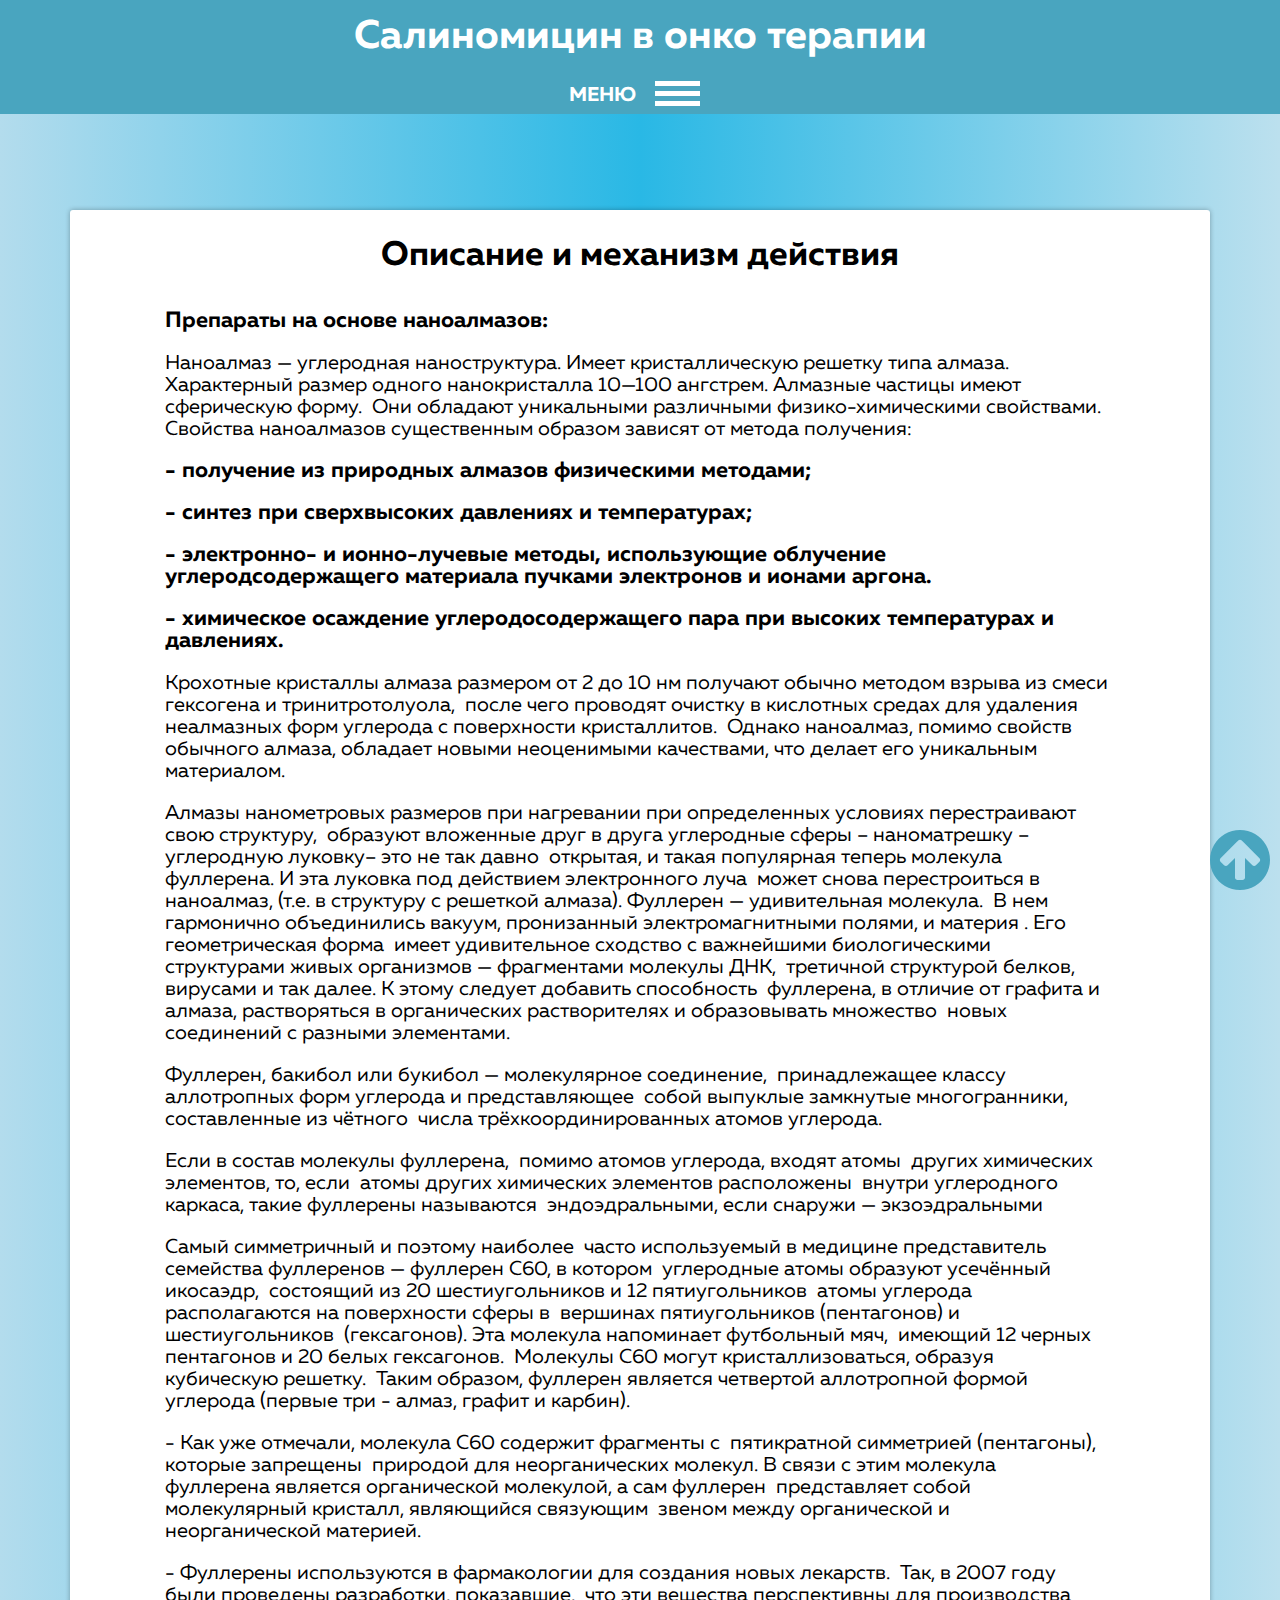
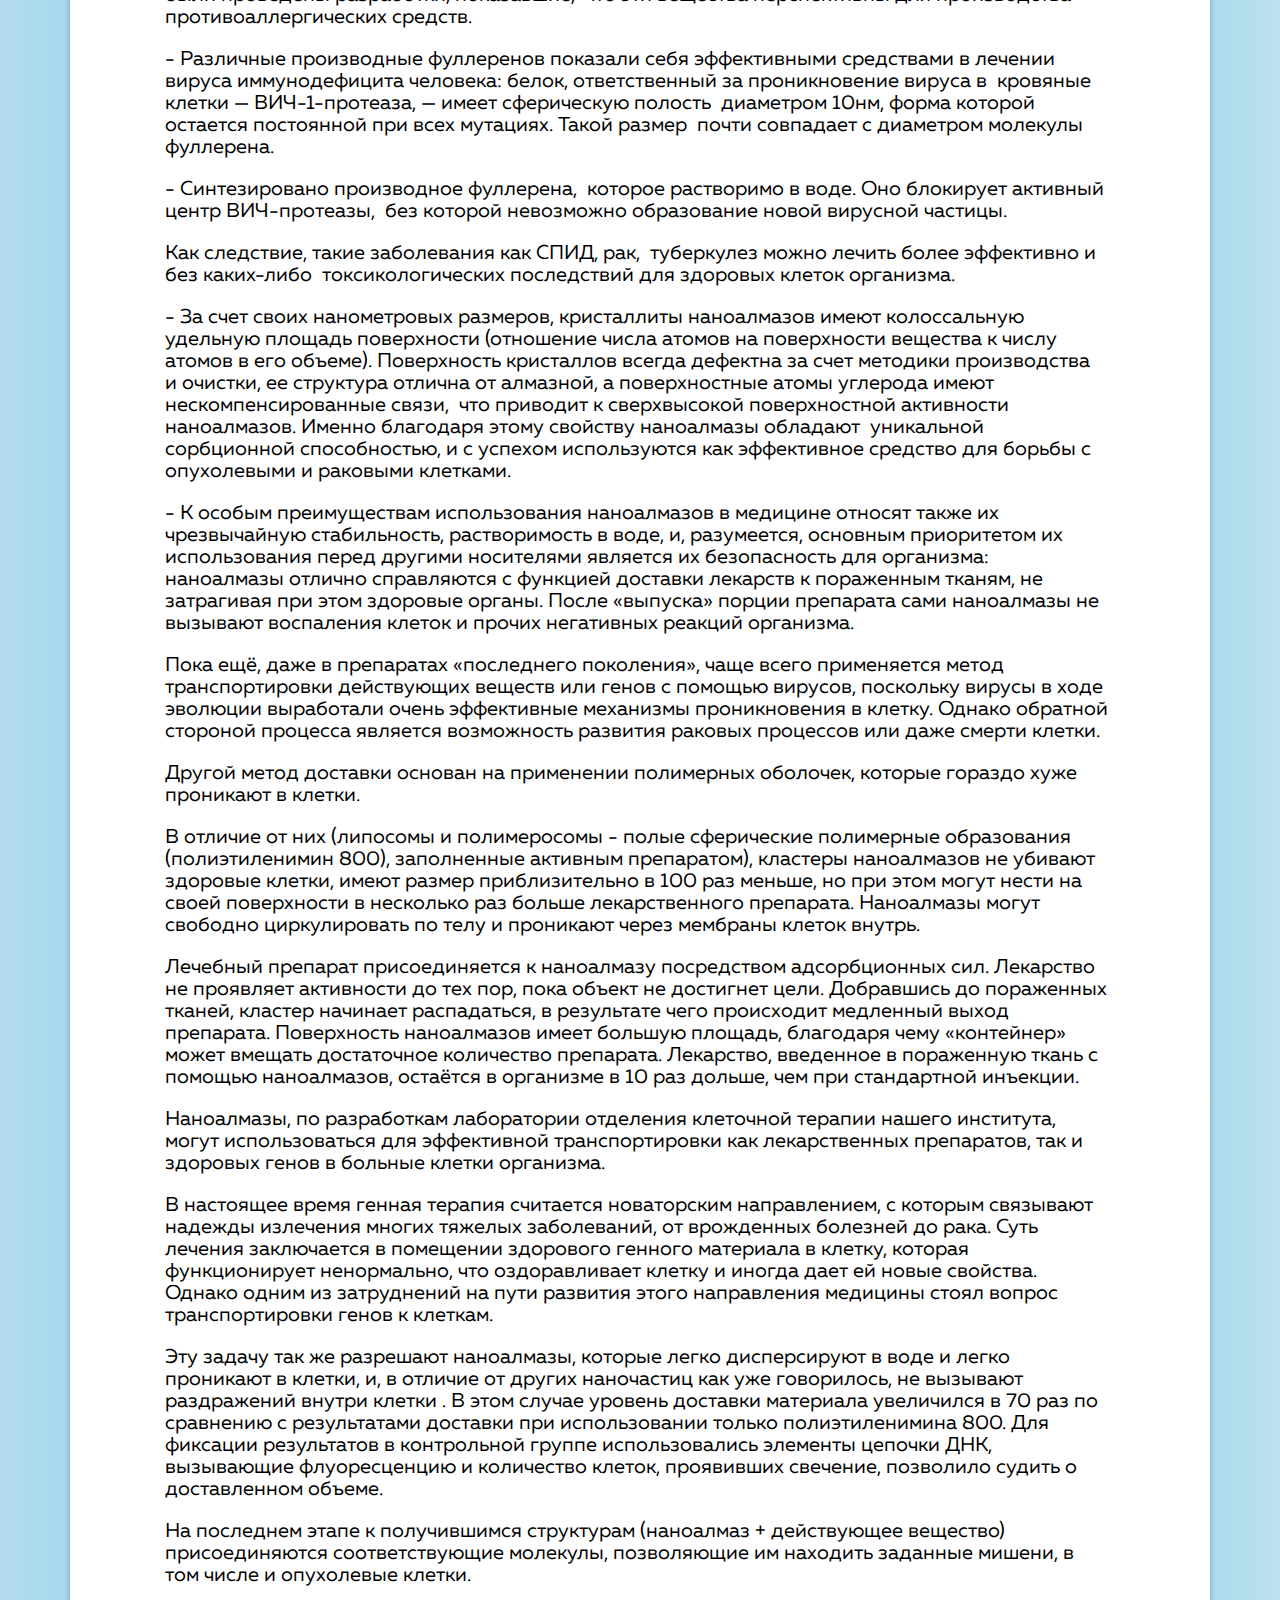
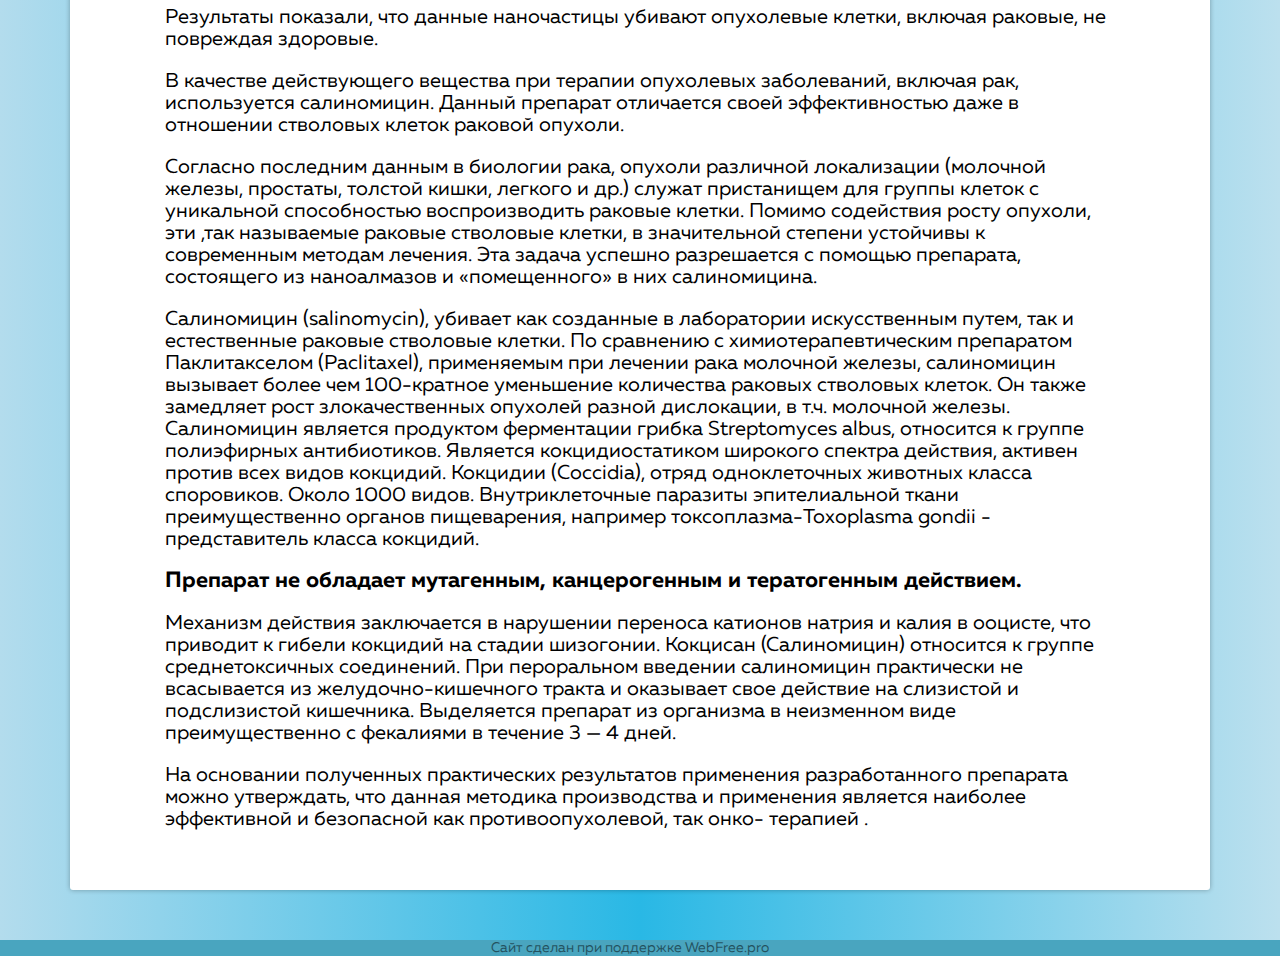
==== about.html @ 6c275791 "Add files via upload" ====
<!DOCTYPE html>
<html lang="ru">
<head>
    <meta charset="UTF-8">
    <meta name="viewport" content="width=device-width, initial-scale=1.0, maximum-scale=1.0, user-scalable=no" />
    <meta http-equiv="X-UA-Compatible" content="ie=edge">
    <meta name="format-detection" content="telephone=no">
    <title>Салиномицин</title>
    <link rel="shortcut icon" href="img/favicon/favicon.ico" type="image/x-icon">
    <meta property="og:title" content="ООО Автоматторг3 / Бумажные стаканы / Стаканы с логотипом / Уникальный дизайн" />
    <meta name="keywords" content="ООО Автоматторг, стаканчики, стаканы для кофе, стаканы для кофемашин, бумажные стаканы, стаканы с логотипом, евро вендинг, азия вендинг"/>
    <link rel="icon" href="img/favicon/favicon.ico" type="image/x-icon">
    <link rel="apple-touch-icon" sizes="57x57" href="img/favicon/apple-icon-57x57.png">
    <link rel="apple-touch-icon" sizes="60x60" href="img/favicon/apple-icon-60x60.png">
    <link rel="apple-touch-icon" sizes="72x72" href="img/favicon/apple-icon-72x72.png">
    <link rel="apple-touch-icon" sizes="76x76" href="img/favicon/apple-icon-76x76.png">
    <link rel="apple-touch-icon" sizes="114x114" href="img/favicon/apple-icon-114x114.png">
    <link rel="apple-touch-icon" sizes="120x120" href="img/favicon/apple-icon-120x120.png">
    <link rel="apple-touch-icon" sizes="144x144" href="img/favicon/apple-icon-144x144.png">
    <link rel="apple-touch-icon" sizes="152x152" href="img/favicon/apple-icon-152x152.png">
    <link rel="apple-touch-icon" sizes="180x180" href="img/favicon/apple-icon-180x180.png">
    <link rel="icon" type="image/png" sizes="192x192"  href="img/favicon/android-icon-192x192.png">
    <link rel="icon" type="image/png" sizes="32x32" href="img/favicon/favicon-32x32.png">
    <link rel="icon" type="image/png" sizes="96x96" href="img/favicon/favicon-96x96.png">
    <link rel="icon" type="image/png" sizes="16x16" href="img/favicon/favicon-16x16.png">
    <link rel="manifest" href="img/favicon/manifest.json">
    <meta name="msapplication-TileColor" content="#ffffff">
    <meta name="msapplication-TileImage" content="img/favicon/ms-icon-144x144.png">
    <meta name="theme-color" content="#ffffff">
    <link rel="stylesheet" href="css/libs.min.css">
    <link rel="stylesheet" href="css/main.css">
    
</head>
<body id="top">
    <a id="up" href="#top"><img src="img/up.svg" alt=""></a>
    <header class="header container-fluid">
        <div class="row logo">
            <h1>Салиномицин в онко терапии</h1>
            <div class="toggle">
                <p>Меню</p>
                    <div class="toggle-wrap">
                        <span class="burger"></span>
                        <span class="burger"></span>
                        <span class="burger"></span>
                    </div>
            </div>
            <nav class="nav">
                <ul>
                    <li><a href="index.html">О препарате</a></li>
                    <li><a href="about.html">Описание и механизм действия</a></li>
                    <li><a href="post.html">Статьи о препарате 1</a></li>
                    <li><a href="post2.html">Статьи о препарате 2</a></li>
                    <li><a href="recovery.html">Восстановление</a></li>
                    <li><a href="contact.html">Контакты</a></li>
                </ul>
            </nav>
        </div>
        <div class="container">
            <div class="row">

            </div>
        </div>
    </header>



    <main class="main container">
        <div class="row">
            <h2>Описание и механизм действия</h2>
            <strong>
                Препараты на основе наноалмазов:
            </strong>
            <p>
                    Наноалмаз — углеродная наноструктура. Имеет кристаллическую решетку типа алмаза. 
                    Характерный размер одного нанокристалла 10—100 ангстрем. Алмазные частицы имеют сферическую форму. 
                    Они обладают уникальными различными физико-химическими свойствами. 
                    Свойства наноалмазов существенным образом зависят от метода получения:
            </p>
            <strong>
                - получение из природных алмазов физическими методами;
            </strong>
            <strong>
                - синтез при сверхвысоких давлениях и температурах;
            </strong>
            <strong>
                - электронно- и ионно-лучевые методы, использующие облучение углеродсодержащего материала пучками электронов и ионами аргона.
            </strong>
            <strong>
                - химическое осаждение углеродосодержащего пара при высоких температурах и давлениях.
            </strong>
            <p>
                Крохотные кристаллы алмаза размером от 2 до 10 нм получают обычно методом взрыва из смеси гексогена и тринитротолуола,
                 после чего проводят очистку в кислотных средах для удаления неалмазных форм углерода с поверхности кристаллитов. 
                Однако наноалмаз, помимо свойств обычного алмаза, обладает новыми неоценимыми качествами, что делает его уникальным материалом.
            </p>
            <p>
                    Алмазы нанометровых размеров при нагревании при определенных условиях перестраивают свою структуру, 
                    образуют вложенные друг в друга углеродные сферы – наноматрешку – углеродную луковку– это не так давно
                     открытая, и такая популярная теперь молекула фуллерена. И эта луковка под действием электронного луча 
                    может снова перестроиться в наноалмаз, (т.е. в структуру с решеткой алмаза). Фуллерен — удивительная молекула. 
                    В нем гармонично объединились вакуум, пронизанный электромагнитными полями, и материя . Его геометрическая форма
                     имеет удивительное сходство с важнейшими биологическими структурами живых организмов — фрагментами молекулы ДНК,
                     третичной структурой белков, вирусами и так далее. К этому следует добавить способность 
                    фуллерена, в отличие от графита и алмаза, растворяться в органических растворителях и образовывать множество 
                    новых соединений с разными элементами.
            </p>
            <p>
                    Фуллерен, бакибол или букибол — молекулярное соединение, 
                    принадлежащее классу аллотропных форм углерода и представляющее
                     собой выпуклые замкнутые многогранники, составленные из чётного
                     числа трёхкоординированных атомов углерода.
            </p>
            <p>
                    Если в состав молекулы фуллерена, 
                    помимо атомов углерода, входят атомы 
                    других химических элементов, то, если 
                    атомы других химических элементов расположены 
                    внутри углеродного каркаса, такие фуллерены называются 
                    эндоэдральными, если снаружи — экзоэдральными
            </p>
            <p>
                    Самый симметричный и поэтому наиболее 
                    часто используемый в медицине представитель
                     семейства фуллеренов — фуллерен C60, в котором
                     углеродные атомы образуют усечённый икосаэдр, 
                    состоящий из 20 шестиугольников и 12 пятиугольников
                     атомы углерода располагаются на поверхности сферы в
                     вершинах пятиугольников (пентагонов) и шестиугольников
                     (гексагонов). Эта молекула напоминает футбольный мяч, 
                    имеющий 12 черных пентагонов и 20 белых гексагонов. 
                    Молекулы С60 могут кристаллизоваться, образуя кубическую решетку.
                     Таким образом, фуллерен является четвертой аллотропной формой 
                    углерода (первые три - алмаз, графит и карбин).
            </p>
            <p>
                - Как уже отмечали, молекула С60 содержит фрагменты с 
                пятикратной симметрией (пентагоны), которые запрещены 
                природой для неорганических молекул. В связи с этим молекула
                 фуллерена является органической молекулой, а сам фуллерен 
                представляет собой молекулярный кристалл, являющийся связующим
                 звеном между органической и неорганической материей.
            </p>
            <p>
                - Фуллерены используются в фармакологии для создания новых лекарств. 
                Так, в 2007 году были проведены разработки, показавшие, 
                что эти вещества перспективны для производства противоаллергических средств.
            </p>
            <p>
                - Различные производные фуллеренов показали себя эффективными средствами в лечении
                 вируса иммунодефицита человека: белок, ответственный за проникновение вируса в 
                кровяные клетки — ВИЧ-1-протеаза, — имеет сферическую полость 
                диаметром 10нм, форма которой остается постоянной при всех мутациях. Такой размер
                 почти совпадает с диаметром молекулы фуллерена.
            </p>
            <p>
                - Синтезировано производное фуллерена, 
                которое растворимо в воде. Оно блокирует активный центр ВИЧ-протеазы, 
                без которой невозможно образование новой вирусной частицы.
            </p>
            <p>
                Как следствие, такие заболевания как СПИД, рак, 
                туберкулез можно лечить более эффективно и без каких-либо 
                токсикологических последствий для здоровых клеток организма.
            </p>
            <p>
                - За счет своих нанометровых размеров, кристаллиты наноалмазов имеют колоссальную 
                удельную площадь поверхности (отношение числа атомов на поверхности вещества к числу
                 атомов в его объеме). Поверхность кристаллов всегда дефектна за счет методики производства
                 и очистки, ее структура отлична от алмазной, а поверхностные атомы углерода имеют нескомпенсированные связи,
                 что приводит к сверхвысокой поверхностной активности наноалмазов. Именно благодаря этому свойству наноалмазы обладают 
                уникальной сорбционной способностью, и с успехом используются как эффективное средство для борьбы с опухолевыми и раковыми клетками.
            </p>
            <p>
                    - К особым преимуществам использования наноалмазов в медицине относят также их чрезвычайную стабильность, растворимость в воде, и, разумеется, основным приоритетом их использования перед другими носителями является их безопасность для организма: наноалмазы отлично справляются с функцией доставки лекарств к пораженным тканям, не затрагивая при этом здоровые органы. После «выпуска» порции препарата сами наноалмазы не вызывают воспаления клеток и прочих негативных реакций организма.
            </p>
            <p>
                    Пока ещё, даже в препаратах «последнего поколения», чаще всего применяется метод транспортировки действующих веществ или генов с помощью вирусов, поскольку вирусы в ходе эволюции выработали очень эффективные механизмы проникновения в клетку. Однако обратной стороной процесса является возможность развития раковых процессов или даже смерти клетки.
            </p>
            <p>
                    Другой метод доставки основан на применении полимерных оболочек, которые гораздо хуже проникают в клетки.
            </p>
            <p>
                    В отличие от них (липосомы и полимеросомы - полые сферические полимерные образования (полиэтиленимин 800), заполненные активным препаратом), кластеры наноалмазов не убивают здоровые клетки, имеют размер приблизительно в 100 раз меньше, но при этом могут нести на своей поверхности в несколько раз больше лекарственного препарата. Наноалмазы могут свободно циркулировать по телу и проникают через мембраны клеток внутрь.
            </p>
            <p>
                    Лечебный препарат присоединяется к наноалмазу посредством адсорбционных сил. Лекарство не проявляет активности до тех пор, пока объект не достигнет цели. Добравшись до пораженных тканей, кластер начинает распадаться, в результате чего происходит медленный выход препарата. Поверхность наноалмазов имеет большую площадь, благодаря чему «контейнер» может вмещать достаточное количество препарата. Лекарство, введенное в пораженную ткань с помощью наноалмазов, остаётся в организме в 10 раз дольше, чем при стандартной инъекции.
            </p>
            <p>
                    Наноалмазы, по разработкам лаборатории отделения клеточной терапии нашего института, могут использоваться для эффективной транспортировки как лекарственных препаратов, так и здоровых генов в больные клетки организма.
            </p>
            <p>
                    В настоящее время генная терапия считается новаторским направлением, с которым связывают надежды излечения многих тяжелых заболеваний, от врожденных болезней до рака. Суть лечения заключается в помещении здорового генного материала в клетку, которая функционирует ненормально, что оздоравливает клетку и иногда дает ей новые свойства. Однако одним из затруднений на пути развития этого направления медицины стоял вопрос транспортировки генов к клеткам.
            </p>
            <p>
                    Эту задачу так же разрешают наноалмазы, которые легко дисперсируют в воде и легко проникают в клетки, и, в отличие от других наночастиц как уже говорилось, не вызывают раздражений внутри клетки . В этом случае уровень доставки материала увеличился в 70 раз по сравнению с результатами доставки при использовании только полиэтиленимина 800. Для фиксации результатов в контрольной группе использовались элементы цепочки ДНК, вызывающие флуоресценцию и количество клеток, проявивших свечение, позволило судить о доставленном объеме.
            </p>
            <p>
                    На последнем этапе к получившимся структурам (наноалмаз + действующее вещество) присоединяются соответствующие молекулы, позволяющие им находить заданные мишени, в том числе и опухолевые клетки.
            </p>
            <p>
                    Результаты показали, что данные наночастицы убивают опухолевые клетки, включая раковые, не повреждая здоровые.
            </p>
            <p>
                    В качестве действующего вещества при терапии опухолевых заболеваний, включая рак, используется салиномицин. Данный препарат отличается своей эффективностью даже в отношении стволовых клеток раковой опухоли.
            </p>
            <p>
                    Согласно последним данным в биологии рака, опухоли различной локализации (молочной железы, простаты, толстой кишки, легкого и др.) служат пристанищем для группы клеток с уникальной способностью воспроизводить раковые клетки. Помимо содействия росту опухоли, эти ,так называемые раковые стволовые клетки, в значительной степени устойчивы к современным методам лечения. Эта задача успешно разрешается с помощью препарата, состоящего из наноалмазов и «помещенного» в них салиномицина.
            </p>
            <p>
                    Салиномицин (salinomycin), убивает как созданные в лаборатории искусственным путем, так и естественные раковые стволовые клетки. По сравнению с химиотерапевтическим препаратом Паклитакселом (Paclitaxel), применяемым при лечении рака молочной железы, салиномицин вызывает более чем 100-кратное уменьшение количества раковых стволовых клеток. Он также замедляет рост злокачественных опухолей разной дислокации, в т.ч. молочной железы. Салиномицин является продуктом ферментации грибка Streptomyces albus, относится к группе полиэфирных антибиотиков. Является кокцидиостатиком широкого спектра действия, активен против всех видов кокцидий. Кокцидии (Coccidia), отряд одноклеточных животных класса споровиков. Около 1000 видов. Внутриклеточные паразиты эпителиальной ткани преимущественно органов пищеварения, например токсоплазма-Toxoplasma gondii - представитель класса кокцидий.
            </p>
            <strong>
                    Препарат не обладает мутагенным, канцерогенным и тератогенным действием.
            </strong>
            <p>
                    Механизм действия заключается в нарушении переноса катионов натрия и калия в ооцисте, что приводит к гибели кокцидий на стадии шизогонии. Кокцисан (Салиномицин) относится к группе среднетоксичных соединений. При пероральном введении салиномицин практически не всасывается из желудочно-кишечного тракта и оказывает свое действие на слизистой и подслизистой кишечника. Выделяется препарат из организма в неизменном виде преимущественно с фекалиями в течение 3 — 4 дней.
            </p>
            <p>
                    На основании полученных практических результатов применения разработанного препарата можно утверждать, что данная методика производства и применения является наиболее эффективной и безопасной как противоопухолевой, так онко- терапией .
            </p>
        </div>
    </main>
    <footer><a href="http://webfree.pro">Сайт сделан при поддержке WebFree.pro</a></footer>
    <script src="js/libs.min.js"></script>
    <script src="js/common.js"></script>
   
</body>
</html>
---- css/libs.min.css ----
/*!
 * Bootstrap Grid v4.3.1 (https://getbootstrap.com/)
 * Copyright 2011-2019 The Bootstrap Authors
 * Copyright 2011-2019 Twitter, Inc.
 * Licensed under MIT (https://github.com/twbs/bootstrap/blob/master/LICENSE)
 */html{box-sizing:border-box;-ms-overflow-style:scrollbar}*,:after,:before{box-sizing:inherit}.container{width:100%;padding-right:15px;padding-left:15px;margin-right:auto;margin-left:auto}@media (min-width:576px){.container{max-width:540px}}@media (min-width:768px){.container{max-width:720px}}@media (min-width:992px){.container{max-width:960px}}@media (min-width:1200px){.container{max-width:1140px}}.container-fluid{width:100%;padding-right:15px;padding-left:15px;margin-right:auto;margin-left:auto}.row{display:-ms-flexbox;display:flex;-ms-flex-wrap:wrap;flex-wrap:wrap;margin-right:-15px;margin-left:-15px}.no-gutters{margin-right:0;margin-left:0}.no-gutters>.col,.no-gutters>[class*=col-]{padding-right:0;padding-left:0}.col,.col-1,.col-2,.col-3,.col-4,.col-5,.col-6,.col-7,.col-8,.col-9,.col-10,.col-11,.col-12,.col-auto,.col-lg,.col-lg-1,.col-lg-2,.col-lg-3,.col-lg-4,.col-lg-5,.col-lg-6,.col-lg-7,.col-lg-8,.col-lg-9,.col-lg-10,.col-lg-11,.col-lg-12,.col-lg-auto,.col-md,.col-md-1,.col-md-2,.col-md-3,.col-md-4,.col-md-5,.col-md-6,.col-md-7,.col-md-8,.col-md-9,.col-md-10,.col-md-11,.col-md-12,.col-md-auto,.col-sm,.col-sm-1,.col-sm-2,.col-sm-3,.col-sm-4,.col-sm-5,.col-sm-6,.col-sm-7,.col-sm-8,.col-sm-9,.col-sm-10,.col-sm-11,.col-sm-12,.col-sm-auto,.col-xl,.col-xl-1,.col-xl-2,.col-xl-3,.col-xl-4,.col-xl-5,.col-xl-6,.col-xl-7,.col-xl-8,.col-xl-9,.col-xl-10,.col-xl-11,.col-xl-12,.col-xl-auto{position:relative;width:100%;padding-right:15px;padding-left:15px}.col{-ms-flex-preferred-size:0;flex-basis:0;-ms-flex-positive:1;flex-grow:1;max-width:100%}.col-auto{-ms-flex:0 0 auto;flex:0 0 auto;width:auto;max-width:100%}.col-1{-ms-flex:0 0 8.333333%;flex:0 0 8.333333%;max-width:8.333333%}.col-2{-ms-flex:0 0 16.666667%;flex:0 0 16.666667%;max-width:16.666667%}.col-3{-ms-flex:0 0 25%;flex:0 0 25%;max-width:25%}.col-4{-ms-flex:0 0 33.333333%;flex:0 0 33.333333%;max-width:33.333333%}.col-5{-ms-flex:0 0 41.666667%;flex:0 0 41.666667%;max-width:41.666667%}.col-6{-ms-flex:0 0 50%;flex:0 0 50%;max-width:50%}.col-7{-ms-flex:0 0 58.333333%;flex:0 0 58.333333%;max-width:58.333333%}.col-8{-ms-flex:0 0 66.666667%;flex:0 0 66.666667%;max-width:66.666667%}.col-9{-ms-flex:0 0 75%;flex:0 0 75%;max-width:75%}.col-10{-ms-flex:0 0 83.333333%;flex:0 0 83.333333%;max-width:83.333333%}.col-11{-ms-flex:0 0 91.666667%;flex:0 0 91.666667%;max-width:91.666667%}.col-12{-ms-flex:0 0 100%;flex:0 0 100%;max-width:100%}.order-first{-ms-flex-order:-1;order:-1}.order-last{-ms-flex-order:13;order:13}.order-0{-ms-flex-order:0;order:0}.order-1{-ms-flex-order:1;order:1}.order-2{-ms-flex-order:2;order:2}.order-3{-ms-flex-order:3;order:3}.order-4{-ms-flex-order:4;order:4}.order-5{-ms-flex-order:5;order:5}.order-6{-ms-flex-order:6;order:6}.order-7{-ms-flex-order:7;order:7}.order-8{-ms-flex-order:8;order:8}.order-9{-ms-flex-order:9;order:9}.order-10{-ms-flex-order:10;order:10}.order-11{-ms-flex-order:11;order:11}.order-12{-ms-flex-order:12;order:12}.offset-1{margin-left:8.333333%}.offset-2{margin-left:16.666667%}.offset-3{margin-left:25%}.offset-4{margin-left:33.333333%}.offset-5{margin-left:41.666667%}.offset-6{margin-left:50%}.offset-7{margin-left:58.333333%}.offset-8{margin-left:66.666667%}.offset-9{margin-left:75%}.offset-10{margin-left:83.333333%}.offset-11{margin-left:91.666667%}@media (min-width:576px){.col-sm{-ms-flex-preferred-size:0;flex-basis:0;-ms-flex-positive:1;flex-grow:1;max-width:100%}.col-sm-auto{-ms-flex:0 0 auto;flex:0 0 auto;width:auto;max-width:100%}.col-sm-1{-ms-flex:0 0 8.333333%;flex:0 0 8.333333%;max-width:8.333333%}.col-sm-2{-ms-flex:0 0 16.666667%;flex:0 0 16.666667%;max-width:16.666667%}.col-sm-3{-ms-flex:0 0 25%;flex:0 0 25%;max-width:25%}.col-sm-4{-ms-flex:0 0 33.333333%;flex:0 0 33.333333%;max-width:33.333333%}.col-sm-5{-ms-flex:0 0 41.666667%;flex:0 0 41.666667%;max-width:41.666667%}.col-sm-6{-ms-flex:0 0 50%;flex:0 0 50%;max-width:50%}.col-sm-7{-ms-flex:0 0 58.333333%;flex:0 0 58.333333%;max-width:58.333333%}.col-sm-8{-ms-flex:0 0 66.666667%;flex:0 0 66.666667%;max-width:66.666667%}.col-sm-9{-ms-flex:0 0 75%;flex:0 0 75%;max-width:75%}.col-sm-10{-ms-flex:0 0 83.333333%;flex:0 0 83.333333%;max-width:83.333333%}.col-sm-11{-ms-flex:0 0 91.666667%;flex:0 0 91.666667%;max-width:91.666667%}.col-sm-12{-ms-flex:0 0 100%;flex:0 0 100%;max-width:100%}.order-sm-first{-ms-flex-order:-1;order:-1}.order-sm-last{-ms-flex-order:13;order:13}.order-sm-0{-ms-flex-order:0;order:0}.order-sm-1{-ms-flex-order:1;order:1}.order-sm-2{-ms-flex-order:2;order:2}.order-sm-3{-ms-flex-order:3;order:3}.order-sm-4{-ms-flex-order:4;order:4}.order-sm-5{-ms-flex-order:5;order:5}.order-sm-6{-ms-flex-order:6;order:6}.order-sm-7{-ms-flex-order:7;order:7}.order-sm-8{-ms-flex-order:8;order:8}.order-sm-9{-ms-flex-order:9;order:9}.order-sm-10{-ms-flex-order:10;order:10}.order-sm-11{-ms-flex-order:11;order:11}.order-sm-12{-ms-flex-order:12;order:12}.offset-sm-0{margin-left:0}.offset-sm-1{margin-left:8.333333%}.offset-sm-2{margin-left:16.666667%}.offset-sm-3{margin-left:25%}.offset-sm-4{margin-left:33.333333%}.offset-sm-5{margin-left:41.666667%}.offset-sm-6{margin-left:50%}.offset-sm-7{margin-left:58.333333%}.offset-sm-8{margin-left:66.666667%}.offset-sm-9{margin-left:75%}.offset-sm-10{margin-left:83.333333%}.offset-sm-11{margin-left:91.666667%}}@media (min-width:768px){.col-md{-ms-flex-preferred-size:0;flex-basis:0;-ms-flex-positive:1;flex-grow:1;max-width:100%}.col-md-auto{-ms-flex:0 0 auto;flex:0 0 auto;width:auto;max-width:100%}.col-md-1{-ms-flex:0 0 8.333333%;flex:0 0 8.333333%;max-width:8.333333%}.col-md-2{-ms-flex:0 0 16.666667%;flex:0 0 16.666667%;max-width:16.666667%}.col-md-3{-ms-flex:0 0 25%;flex:0 0 25%;max-width:25%}.col-md-4{-ms-flex:0 0 33.333333%;flex:0 0 33.333333%;max-width:33.333333%}.col-md-5{-ms-flex:0 0 41.666667%;flex:0 0 41.666667%;max-width:41.666667%}.col-md-6{-ms-flex:0 0 50%;flex:0 0 50%;max-width:50%}.col-md-7{-ms-flex:0 0 58.333333%;flex:0 0 58.333333%;max-width:58.333333%}.col-md-8{-ms-flex:0 0 66.666667%;flex:0 0 66.666667%;max-width:66.666667%}.col-md-9{-ms-flex:0 0 75%;flex:0 0 75%;max-width:75%}.col-md-10{-ms-flex:0 0 83.333333%;flex:0 0 83.333333%;max-width:83.333333%}.col-md-11{-ms-flex:0 0 91.666667%;flex:0 0 91.666667%;max-width:91.666667%}.col-md-12{-ms-flex:0 0 100%;flex:0 0 100%;max-width:100%}.order-md-first{-ms-flex-order:-1;order:-1}.order-md-last{-ms-flex-order:13;order:13}.order-md-0{-ms-flex-order:0;order:0}.order-md-1{-ms-flex-order:1;order:1}.order-md-2{-ms-flex-order:2;order:2}.order-md-3{-ms-flex-order:3;order:3}.order-md-4{-ms-flex-order:4;order:4}.order-md-5{-ms-flex-order:5;order:5}.order-md-6{-ms-flex-order:6;order:6}.order-md-7{-ms-flex-order:7;order:7}.order-md-8{-ms-flex-order:8;order:8}.order-md-9{-ms-flex-order:9;order:9}.order-md-10{-ms-flex-order:10;order:10}.order-md-11{-ms-flex-order:11;order:11}.order-md-12{-ms-flex-order:12;order:12}.offset-md-0{margin-left:0}.offset-md-1{margin-left:8.333333%}.offset-md-2{margin-left:16.666667%}.offset-md-3{margin-left:25%}.offset-md-4{margin-left:33.333333%}.offset-md-5{margin-left:41.666667%}.offset-md-6{margin-left:50%}.offset-md-7{margin-left:58.333333%}.offset-md-8{margin-left:66.666667%}.offset-md-9{margin-left:75%}.offset-md-10{margin-left:83.333333%}.offset-md-11{margin-left:91.666667%}}@media (min-width:992px){.col-lg{-ms-flex-preferred-size:0;flex-basis:0;-ms-flex-positive:1;flex-grow:1;max-width:100%}.col-lg-auto{-ms-flex:0 0 auto;flex:0 0 auto;width:auto;max-width:100%}.col-lg-1{-ms-flex:0 0 8.333333%;flex:0 0 8.333333%;max-width:8.333333%}.col-lg-2{-ms-flex:0 0 16.666667%;flex:0 0 16.666667%;max-width:16.666667%}.col-lg-3{-ms-flex:0 0 25%;flex:0 0 25%;max-width:25%}.col-lg-4{-ms-flex:0 0 33.333333%;flex:0 0 33.333333%;max-width:33.333333%}.col-lg-5{-ms-flex:0 0 41.666667%;flex:0 0 41.666667%;max-width:41.666667%}.col-lg-6{-ms-flex:0 0 50%;flex:0 0 50%;max-width:50%}.col-lg-7{-ms-flex:0 0 58.333333%;flex:0 0 58.333333%;max-width:58.333333%}.col-lg-8{-ms-flex:0 0 66.666667%;flex:0 0 66.666667%;max-width:66.666667%}.col-lg-9{-ms-flex:0 0 75%;flex:0 0 75%;max-width:75%}.col-lg-10{-ms-flex:0 0 83.333333%;flex:0 0 83.333333%;max-width:83.333333%}.col-lg-11{-ms-flex:0 0 91.666667%;flex:0 0 91.666667%;max-width:91.666667%}.col-lg-12{-ms-flex:0 0 100%;flex:0 0 100%;max-width:100%}.order-lg-first{-ms-flex-order:-1;order:-1}.order-lg-last{-ms-flex-order:13;order:13}.order-lg-0{-ms-flex-order:0;order:0}.order-lg-1{-ms-flex-order:1;order:1}.order-lg-2{-ms-flex-order:2;order:2}.order-lg-3{-ms-flex-order:3;order:3}.order-lg-4{-ms-flex-order:4;order:4}.order-lg-5{-ms-flex-order:5;order:5}.order-lg-6{-ms-flex-order:6;order:6}.order-lg-7{-ms-flex-order:7;order:7}.order-lg-8{-ms-flex-order:8;order:8}.order-lg-9{-ms-flex-order:9;order:9}.order-lg-10{-ms-flex-order:10;order:10}.order-lg-11{-ms-flex-order:11;order:11}.order-lg-12{-ms-flex-order:12;order:12}.offset-lg-0{margin-left:0}.offset-lg-1{margin-left:8.333333%}.offset-lg-2{margin-left:16.666667%}.offset-lg-3{margin-left:25%}.offset-lg-4{margin-left:33.333333%}.offset-lg-5{margin-left:41.666667%}.offset-lg-6{margin-left:50%}.offset-lg-7{margin-left:58.333333%}.offset-lg-8{margin-left:66.666667%}.offset-lg-9{margin-left:75%}.offset-lg-10{margin-left:83.333333%}.offset-lg-11{margin-left:91.666667%}}@media (min-width:1200px){.col-xl{-ms-flex-preferred-size:0;flex-basis:0;-ms-flex-positive:1;flex-grow:1;max-width:100%}.col-xl-auto{-ms-flex:0 0 auto;flex:0 0 auto;width:auto;max-width:100%}.col-xl-1{-ms-flex:0 0 8.333333%;flex:0 0 8.333333%;max-width:8.333333%}.col-xl-2{-ms-flex:0 0 16.666667%;flex:0 0 16.666667%;max-width:16.666667%}.col-xl-3{-ms-flex:0 0 25%;flex:0 0 25%;max-width:25%}.col-xl-4{-ms-flex:0 0 33.333333%;flex:0 0 33.333333%;max-width:33.333333%}.col-xl-5{-ms-flex:0 0 41.666667%;flex:0 0 41.666667%;max-width:41.666667%}.col-xl-6{-ms-flex:0 0 50%;flex:0 0 50%;max-width:50%}.col-xl-7{-ms-flex:0 0 58.333333%;flex:0 0 58.333333%;max-width:58.333333%}.col-xl-8{-ms-flex:0 0 66.666667%;flex:0 0 66.666667%;max-width:66.666667%}.col-xl-9{-ms-flex:0 0 75%;flex:0 0 75%;max-width:75%}.col-xl-10{-ms-flex:0 0 83.333333%;flex:0 0 83.333333%;max-width:83.333333%}.col-xl-11{-ms-flex:0 0 91.666667%;flex:0 0 91.666667%;max-width:91.666667%}.col-xl-12{-ms-flex:0 0 100%;flex:0 0 100%;max-width:100%}.order-xl-first{-ms-flex-order:-1;order:-1}.order-xl-last{-ms-flex-order:13;order:13}.order-xl-0{-ms-flex-order:0;order:0}.order-xl-1{-ms-flex-order:1;order:1}.order-xl-2{-ms-flex-order:2;order:2}.order-xl-3{-ms-flex-order:3;order:3}.order-xl-4{-ms-flex-order:4;order:4}.order-xl-5{-ms-flex-order:5;order:5}.order-xl-6{-ms-flex-order:6;order:6}.order-xl-7{-ms-flex-order:7;order:7}.order-xl-8{-ms-flex-order:8;order:8}.order-xl-9{-ms-flex-order:9;order:9}.order-xl-10{-ms-flex-order:10;order:10}.order-xl-11{-ms-flex-order:11;order:11}.order-xl-12{-ms-flex-order:12;order:12}.offset-xl-0{margin-left:0}.offset-xl-1{margin-left:8.333333%}.offset-xl-2{margin-left:16.666667%}.offset-xl-3{margin-left:25%}.offset-xl-4{margin-left:33.333333%}.offset-xl-5{margin-left:41.666667%}.offset-xl-6{margin-left:50%}.offset-xl-7{margin-left:58.333333%}.offset-xl-8{margin-left:66.666667%}.offset-xl-9{margin-left:75%}.offset-xl-10{margin-left:83.333333%}.offset-xl-11{margin-left:91.666667%}}.d-none{display:none!important}.d-inline{display:inline!important}.d-inline-block{display:inline-block!important}.d-block{display:block!important}.d-table{display:table!important}.d-table-row{display:table-row!important}.d-table-cell{display:table-cell!important}.d-flex{display:-ms-flexbox!important;display:flex!important}.d-inline-flex{display:-ms-inline-flexbox!important;display:inline-flex!important}@media (min-width:576px){.d-sm-none{display:none!important}.d-sm-inline{display:inline!important}.d-sm-inline-block{display:inline-block!important}.d-sm-block{display:block!important}.d-sm-table{display:table!important}.d-sm-table-row{display:table-row!important}.d-sm-table-cell{display:table-cell!important}.d-sm-flex{display:-ms-flexbox!important;display:flex!important}.d-sm-inline-flex{display:-ms-inline-flexbox!important;display:inline-flex!important}}@media (min-width:768px){.d-md-none{display:none!important}.d-md-inline{display:inline!important}.d-md-inline-block{display:inline-block!important}.d-md-block{display:block!important}.d-md-table{display:table!important}.d-md-table-row{display:table-row!important}.d-md-table-cell{display:table-cell!important}.d-md-flex{display:-ms-flexbox!important;display:flex!important}.d-md-inline-flex{display:-ms-inline-flexbox!important;display:inline-flex!important}}@media (min-width:992px){.d-lg-none{display:none!important}.d-lg-inline{display:inline!important}.d-lg-inline-block{display:inline-block!important}.d-lg-block{display:block!important}.d-lg-table{display:table!important}.d-lg-table-row{display:table-row!important}.d-lg-table-cell{display:table-cell!important}.d-lg-flex{display:-ms-flexbox!important;display:flex!important}.d-lg-inline-flex{display:-ms-inline-flexbox!important;display:inline-flex!important}}@media (min-width:1200px){.d-xl-none{display:none!important}.d-xl-inline{display:inline!important}.d-xl-inline-block{display:inline-block!important}.d-xl-block{display:block!important}.d-xl-table{display:table!important}.d-xl-table-row{display:table-row!important}.d-xl-table-cell{display:table-cell!important}.d-xl-flex{display:-ms-flexbox!important;display:flex!important}.d-xl-inline-flex{display:-ms-inline-flexbox!important;display:inline-flex!important}}@media print{.d-print-none{display:none!important}.d-print-inline{display:inline!important}.d-print-inline-block{display:inline-block!important}.d-print-block{display:block!important}.d-print-table{display:table!important}.d-print-table-row{display:table-row!important}.d-print-table-cell{display:table-cell!important}.d-print-flex{display:-ms-flexbox!important;display:flex!important}.d-print-inline-flex{display:-ms-inline-flexbox!important;display:inline-flex!important}}.flex-row{-ms-flex-direction:row!important;flex-direction:row!important}.flex-column{-ms-flex-direction:column!important;flex-direction:column!important}.flex-row-reverse{-ms-flex-direction:row-reverse!important;flex-direction:row-reverse!important}.flex-column-reverse{-ms-flex-direction:column-reverse!important;flex-direction:column-reverse!important}.flex-wrap{-ms-flex-wrap:wrap!important;flex-wrap:wrap!important}.flex-nowrap{-ms-flex-wrap:nowrap!important;flex-wrap:nowrap!important}.flex-wrap-reverse{-ms-flex-wrap:wrap-reverse!important;flex-wrap:wrap-reverse!important}.flex-fill{-ms-flex:1 1 auto!important;flex:1 1 auto!important}.flex-grow-0{-ms-flex-positive:0!important;flex-grow:0!important}.flex-grow-1{-ms-flex-positive:1!important;flex-grow:1!important}.flex-shrink-0{-ms-flex-negative:0!important;flex-shrink:0!important}.flex-shrink-1{-ms-flex-negative:1!important;flex-shrink:1!important}.justify-content-start{-ms-flex-pack:start!important;justify-content:flex-start!important}.justify-content-end{-ms-flex-pack:end!important;justify-content:flex-end!important}.justify-content-center{-ms-flex-pack:center!important;justify-content:center!important}.justify-content-between{-ms-flex-pack:justify!important;justify-content:space-between!important}.justify-content-around{-ms-flex-pack:distribute!important;justify-content:space-around!important}.align-items-start{-ms-flex-align:start!important;align-items:flex-start!important}.align-items-end{-ms-flex-align:end!important;align-items:flex-end!important}.align-items-center{-ms-flex-align:center!important;align-items:center!important}.align-items-baseline{-ms-flex-align:baseline!important;align-items:baseline!important}.align-items-stretch{-ms-flex-align:stretch!important;align-items:stretch!important}.align-content-start{-ms-flex-line-pack:start!important;align-content:flex-start!important}.align-content-end{-ms-flex-line-pack:end!important;align-content:flex-end!important}.align-content-center{-ms-flex-line-pack:center!important;align-content:center!important}.align-content-between{-ms-flex-line-pack:justify!important;align-content:space-between!important}.align-content-around{-ms-flex-line-pack:distribute!important;align-content:space-around!important}.align-content-stretch{-ms-flex-line-pack:stretch!important;align-content:stretch!important}.align-self-auto{-ms-flex-item-align:auto!important;align-self:auto!important}.align-self-start{-ms-flex-item-align:start!important;align-self:flex-start!important}.align-self-end{-ms-flex-item-align:end!important;align-self:flex-end!important}.align-self-center{-ms-flex-item-align:center!important;align-self:center!important}.align-self-baseline{-ms-flex-item-align:baseline!important;align-self:baseline!important}.align-self-stretch{-ms-flex-item-align:stretch!important;align-self:stretch!important}@media (min-width:576px){.flex-sm-row{-ms-flex-direction:row!important;flex-direction:row!important}.flex-sm-column{-ms-flex-direction:column!important;flex-direction:column!important}.flex-sm-row-reverse{-ms-flex-direction:row-reverse!important;flex-direction:row-reverse!important}.flex-sm-column-reverse{-ms-flex-direction:column-reverse!important;flex-direction:column-reverse!important}.flex-sm-wrap{-ms-flex-wrap:wrap!important;flex-wrap:wrap!important}.flex-sm-nowrap{-ms-flex-wrap:nowrap!important;flex-wrap:nowrap!important}.flex-sm-wrap-reverse{-ms-flex-wrap:wrap-reverse!important;flex-wrap:wrap-reverse!important}.flex-sm-fill{-ms-flex:1 1 auto!important;flex:1 1 auto!important}.flex-sm-grow-0{-ms-flex-positive:0!important;flex-grow:0!important}.flex-sm-grow-1{-ms-flex-positive:1!important;flex-grow:1!important}.flex-sm-shrink-0{-ms-flex-negative:0!important;flex-shrink:0!important}.flex-sm-shrink-1{-ms-flex-negative:1!important;flex-shrink:1!important}.justify-content-sm-start{-ms-flex-pack:start!important;justify-content:flex-start!important}.justify-content-sm-end{-ms-flex-pack:end!important;justify-content:flex-end!important}.justify-content-sm-center{-ms-flex-pack:center!important;justify-content:center!important}.justify-content-sm-between{-ms-flex-pack:justify!important;justify-content:space-between!important}.justify-content-sm-around{-ms-flex-pack:distribute!important;justify-content:space-around!important}.align-items-sm-start{-ms-flex-align:start!important;align-items:flex-start!important}.align-items-sm-end{-ms-flex-align:end!important;align-items:flex-end!important}.align-items-sm-center{-ms-flex-align:center!important;align-items:center!important}.align-items-sm-baseline{-ms-flex-align:baseline!important;align-items:baseline!important}.align-items-sm-stretch{-ms-flex-align:stretch!important;align-items:stretch!important}.align-content-sm-start{-ms-flex-line-pack:start!important;align-content:flex-start!important}.align-content-sm-end{-ms-flex-line-pack:end!important;align-content:flex-end!important}.align-content-sm-center{-ms-flex-line-pack:center!important;align-content:center!important}.align-content-sm-between{-ms-flex-line-pack:justify!important;align-content:space-between!important}.align-content-sm-around{-ms-flex-line-pack:distribute!important;align-content:space-around!important}.align-content-sm-stretch{-ms-flex-line-pack:stretch!important;align-content:stretch!important}.align-self-sm-auto{-ms-flex-item-align:auto!important;align-self:auto!important}.align-self-sm-start{-ms-flex-item-align:start!important;align-self:flex-start!important}.align-self-sm-end{-ms-flex-item-align:end!important;align-self:flex-end!important}.align-self-sm-center{-ms-flex-item-align:center!important;align-self:center!important}.align-self-sm-baseline{-ms-flex-item-align:baseline!important;align-self:baseline!important}.align-self-sm-stretch{-ms-flex-item-align:stretch!important;align-self:stretch!important}}@media (min-width:768px){.flex-md-row{-ms-flex-direction:row!important;flex-direction:row!important}.flex-md-column{-ms-flex-direction:column!important;flex-direction:column!important}.flex-md-row-reverse{-ms-flex-direction:row-reverse!important;flex-direction:row-reverse!important}.flex-md-column-reverse{-ms-flex-direction:column-reverse!important;flex-direction:column-reverse!important}.flex-md-wrap{-ms-flex-wrap:wrap!important;flex-wrap:wrap!important}.flex-md-nowrap{-ms-flex-wrap:nowrap!important;flex-wrap:nowrap!important}.flex-md-wrap-reverse{-ms-flex-wrap:wrap-reverse!important;flex-wrap:wrap-reverse!important}.flex-md-fill{-ms-flex:1 1 auto!important;flex:1 1 auto!important}.flex-md-grow-0{-ms-flex-positive:0!important;flex-grow:0!important}.flex-md-grow-1{-ms-flex-positive:1!important;flex-grow:1!important}.flex-md-shrink-0{-ms-flex-negative:0!important;flex-shrink:0!important}.flex-md-shrink-1{-ms-flex-negative:1!important;flex-shrink:1!important}.justify-content-md-start{-ms-flex-pack:start!important;justify-content:flex-start!important}.justify-content-md-end{-ms-flex-pack:end!important;justify-content:flex-end!important}.justify-content-md-center{-ms-flex-pack:center!important;justify-content:center!important}.justify-content-md-between{-ms-flex-pack:justify!important;justify-content:space-between!important}.justify-content-md-around{-ms-flex-pack:distribute!important;justify-content:space-around!important}.align-items-md-start{-ms-flex-align:start!important;align-items:flex-start!important}.align-items-md-end{-ms-flex-align:end!important;align-items:flex-end!important}.align-items-md-center{-ms-flex-align:center!important;align-items:center!important}.align-items-md-baseline{-ms-flex-align:baseline!important;align-items:baseline!important}.align-items-md-stretch{-ms-flex-align:stretch!important;align-items:stretch!important}.align-content-md-start{-ms-flex-line-pack:start!important;align-content:flex-start!important}.align-content-md-end{-ms-flex-line-pack:end!important;align-content:flex-end!important}.align-content-md-center{-ms-flex-line-pack:center!important;align-content:center!important}.align-content-md-between{-ms-flex-line-pack:justify!important;align-content:space-between!important}.align-content-md-around{-ms-flex-line-pack:distribute!important;align-content:space-around!important}.align-content-md-stretch{-ms-flex-line-pack:stretch!important;align-content:stretch!important}.align-self-md-auto{-ms-flex-item-align:auto!important;align-self:auto!important}.align-self-md-start{-ms-flex-item-align:start!important;align-self:flex-start!important}.align-self-md-end{-ms-flex-item-align:end!important;align-self:flex-end!important}.align-self-md-center{-ms-flex-item-align:center!important;align-self:center!important}.align-self-md-baseline{-ms-flex-item-align:baseline!important;align-self:baseline!important}.align-self-md-stretch{-ms-flex-item-align:stretch!important;align-self:stretch!important}}@media (min-width:992px){.flex-lg-row{-ms-flex-direction:row!important;flex-direction:row!important}.flex-lg-column{-ms-flex-direction:column!important;flex-direction:column!important}.flex-lg-row-reverse{-ms-flex-direction:row-reverse!important;flex-direction:row-reverse!important}.flex-lg-column-reverse{-ms-flex-direction:column-reverse!important;flex-direction:column-reverse!important}.flex-lg-wrap{-ms-flex-wrap:wrap!important;flex-wrap:wrap!important}.flex-lg-nowrap{-ms-flex-wrap:nowrap!important;flex-wrap:nowrap!important}.flex-lg-wrap-reverse{-ms-flex-wrap:wrap-reverse!important;flex-wrap:wrap-reverse!important}.flex-lg-fill{-ms-flex:1 1 auto!important;flex:1 1 auto!important}.flex-lg-grow-0{-ms-flex-positive:0!important;flex-grow:0!important}.flex-lg-grow-1{-ms-flex-positive:1!important;flex-grow:1!important}.flex-lg-shrink-0{-ms-flex-negative:0!important;flex-shrink:0!important}.flex-lg-shrink-1{-ms-flex-negative:1!important;flex-shrink:1!important}.justify-content-lg-start{-ms-flex-pack:start!important;justify-content:flex-start!important}.justify-content-lg-end{-ms-flex-pack:end!important;justify-content:flex-end!important}.justify-content-lg-center{-ms-flex-pack:center!important;justify-content:center!important}.justify-content-lg-between{-ms-flex-pack:justify!important;justify-content:space-between!important}.justify-content-lg-around{-ms-flex-pack:distribute!important;justify-content:space-around!important}.align-items-lg-start{-ms-flex-align:start!important;align-items:flex-start!important}.align-items-lg-end{-ms-flex-align:end!important;align-items:flex-end!important}.align-items-lg-center{-ms-flex-align:center!important;align-items:center!important}.align-items-lg-baseline{-ms-flex-align:baseline!important;align-items:baseline!important}.align-items-lg-stretch{-ms-flex-align:stretch!important;align-items:stretch!important}.align-content-lg-start{-ms-flex-line-pack:start!important;align-content:flex-start!important}.align-content-lg-end{-ms-flex-line-pack:end!important;align-content:flex-end!important}.align-content-lg-center{-ms-flex-line-pack:center!important;align-content:center!important}.align-content-lg-between{-ms-flex-line-pack:justify!important;align-content:space-between!important}.align-content-lg-around{-ms-flex-line-pack:distribute!important;align-content:space-around!important}.align-content-lg-stretch{-ms-flex-line-pack:stretch!important;align-content:stretch!important}.align-self-lg-auto{-ms-flex-item-align:auto!important;align-self:auto!important}.align-self-lg-start{-ms-flex-item-align:start!important;align-self:flex-start!important}.align-self-lg-end{-ms-flex-item-align:end!important;align-self:flex-end!important}.align-self-lg-center{-ms-flex-item-align:center!important;align-self:center!important}.align-self-lg-baseline{-ms-flex-item-align:baseline!important;align-self:baseline!important}.align-self-lg-stretch{-ms-flex-item-align:stretch!important;align-self:stretch!important}}@media (min-width:1200px){.flex-xl-row{-ms-flex-direction:row!important;flex-direction:row!important}.flex-xl-column{-ms-flex-direction:column!important;flex-direction:column!important}.flex-xl-row-reverse{-ms-flex-direction:row-reverse!important;flex-direction:row-reverse!important}.flex-xl-column-reverse{-ms-flex-direction:column-reverse!important;flex-direction:column-reverse!important}.flex-xl-wrap{-ms-flex-wrap:wrap!important;flex-wrap:wrap!important}.flex-xl-nowrap{-ms-flex-wrap:nowrap!important;flex-wrap:nowrap!important}.flex-xl-wrap-reverse{-ms-flex-wrap:wrap-reverse!important;flex-wrap:wrap-reverse!important}.flex-xl-fill{-ms-flex:1 1 auto!important;flex:1 1 auto!important}.flex-xl-grow-0{-ms-flex-positive:0!important;flex-grow:0!important}.flex-xl-grow-1{-ms-flex-positive:1!important;flex-grow:1!important}.flex-xl-shrink-0{-ms-flex-negative:0!important;flex-shrink:0!important}.flex-xl-shrink-1{-ms-flex-negative:1!important;flex-shrink:1!important}.justify-content-xl-start{-ms-flex-pack:start!important;justify-content:flex-start!important}.justify-content-xl-end{-ms-flex-pack:end!important;justify-content:flex-end!important}.justify-content-xl-center{-ms-flex-pack:center!important;justify-content:center!important}.justify-content-xl-between{-ms-flex-pack:justify!important;justify-content:space-between!important}.justify-content-xl-around{-ms-flex-pack:distribute!important;justify-content:space-around!important}.align-items-xl-start{-ms-flex-align:start!important;align-items:flex-start!important}.align-items-xl-end{-ms-flex-align:end!important;align-items:flex-end!important}.align-items-xl-center{-ms-flex-align:center!important;align-items:center!important}.align-items-xl-baseline{-ms-flex-align:baseline!important;align-items:baseline!important}.align-items-xl-stretch{-ms-flex-align:stretch!important;align-items:stretch!important}.align-content-xl-start{-ms-flex-line-pack:start!important;align-content:flex-start!important}.align-content-xl-end{-ms-flex-line-pack:end!important;align-content:flex-end!important}.align-content-xl-center{-ms-flex-line-pack:center!important;align-content:center!important}.align-content-xl-between{-ms-flex-line-pack:justify!important;align-content:space-between!important}.align-content-xl-around{-ms-flex-line-pack:distribute!important;align-content:space-around!important}.align-content-xl-stretch{-ms-flex-line-pack:stretch!important;align-content:stretch!important}.align-self-xl-auto{-ms-flex-item-align:auto!important;align-self:auto!important}.align-self-xl-start{-ms-flex-item-align:start!important;align-self:flex-start!important}.align-self-xl-end{-ms-flex-item-align:end!important;align-self:flex-end!important}.align-self-xl-center{-ms-flex-item-align:center!important;align-self:center!important}.align-self-xl-baseline{-ms-flex-item-align:baseline!important;align-self:baseline!important}.align-self-xl-stretch{-ms-flex-item-align:stretch!important;align-self:stretch!important}}.m-0{margin:0!important}.mt-0,.my-0{margin-top:0!important}.mr-0,.mx-0{margin-right:0!important}.mb-0,.my-0{margin-bottom:0!important}.ml-0,.mx-0{margin-left:0!important}.m-1{margin:.25rem!important}.mt-1,.my-1{margin-top:.25rem!important}.mr-1,.mx-1{margin-right:.25rem!important}.mb-1,.my-1{margin-bottom:.25rem!important}.ml-1,.mx-1{margin-left:.25rem!important}.m-2{margin:.5rem!important}.mt-2,.my-2{margin-top:.5rem!important}.mr-2,.mx-2{margin-right:.5rem!important}.mb-2,.my-2{margin-bottom:.5rem!important}.ml-2,.mx-2{margin-left:.5rem!important}.m-3{margin:1rem!important}.mt-3,.my-3{margin-top:1rem!important}.mr-3,.mx-3{margin-right:1rem!important}.mb-3,.my-3{margin-bottom:1rem!important}.ml-3,.mx-3{margin-left:1rem!important}.m-4{margin:1.5rem!important}.mt-4,.my-4{margin-top:1.5rem!important}.mr-4,.mx-4{margin-right:1.5rem!important}.mb-4,.my-4{margin-bottom:1.5rem!important}.ml-4,.mx-4{margin-left:1.5rem!important}.m-5{margin:3rem!important}.mt-5,.my-5{margin-top:3rem!important}.mr-5,.mx-5{margin-right:3rem!important}.mb-5,.my-5{margin-bottom:3rem!important}.ml-5,.mx-5{margin-left:3rem!important}.p-0{padding:0!important}.pt-0,.py-0{padding-top:0!important}.pr-0,.px-0{padding-right:0!important}.pb-0,.py-0{padding-bottom:0!important}.pl-0,.px-0{padding-left:0!important}.p-1{padding:.25rem!important}.pt-1,.py-1{padding-top:.25rem!important}.pr-1,.px-1{padding-right:.25rem!important}.pb-1,.py-1{padding-bottom:.25rem!important}.pl-1,.px-1{padding-left:.25rem!important}.p-2{padding:.5rem!important}.pt-2,.py-2{padding-top:.5rem!important}.pr-2,.px-2{padding-right:.5rem!important}.pb-2,.py-2{padding-bottom:.5rem!important}.pl-2,.px-2{padding-left:.5rem!important}.p-3{padding:1rem!important}.pt-3,.py-3{padding-top:1rem!important}.pr-3,.px-3{padding-right:1rem!important}.pb-3,.py-3{padding-bottom:1rem!important}.pl-3,.px-3{padding-left:1rem!important}.p-4{padding:1.5rem!important}.pt-4,.py-4{padding-top:1.5rem!important}.pr-4,.px-4{padding-right:1.5rem!important}.pb-4,.py-4{padding-bottom:1.5rem!important}.pl-4,.px-4{padding-left:1.5rem!important}.p-5{padding:3rem!important}.pt-5,.py-5{padding-top:3rem!important}.pr-5,.px-5{padding-right:3rem!important}.pb-5,.py-5{padding-bottom:3rem!important}.pl-5,.px-5{padding-left:3rem!important}.m-n1{margin:-.25rem!important}.mt-n1,.my-n1{margin-top:-.25rem!important}.mr-n1,.mx-n1{margin-right:-.25rem!important}.mb-n1,.my-n1{margin-bottom:-.25rem!important}.ml-n1,.mx-n1{margin-left:-.25rem!important}.m-n2{margin:-.5rem!important}.mt-n2,.my-n2{margin-top:-.5rem!important}.mr-n2,.mx-n2{margin-right:-.5rem!important}.mb-n2,.my-n2{margin-bottom:-.5rem!important}.ml-n2,.mx-n2{margin-left:-.5rem!important}.m-n3{margin:-1rem!important}.mt-n3,.my-n3{margin-top:-1rem!important}.mr-n3,.mx-n3{margin-right:-1rem!important}.mb-n3,.my-n3{margin-bottom:-1rem!important}.ml-n3,.mx-n3{margin-left:-1rem!important}.m-n4{margin:-1.5rem!important}.mt-n4,.my-n4{margin-top:-1.5rem!important}.mr-n4,.mx-n4{margin-right:-1.5rem!important}.mb-n4,.my-n4{margin-bottom:-1.5rem!important}.ml-n4,.mx-n4{margin-left:-1.5rem!important}.m-n5{margin:-3rem!important}.mt-n5,.my-n5{margin-top:-3rem!important}.mr-n5,.mx-n5{margin-right:-3rem!important}.mb-n5,.my-n5{margin-bottom:-3rem!important}.ml-n5,.mx-n5{margin-left:-3rem!important}.m-auto{margin:auto!important}.mt-auto,.my-auto{margin-top:auto!important}.mr-auto,.mx-auto{margin-right:auto!important}.mb-auto,.my-auto{margin-bottom:auto!important}.ml-auto,.mx-auto{margin-left:auto!important}@media (min-width:576px){.m-sm-0{margin:0!important}.mt-sm-0,.my-sm-0{margin-top:0!important}.mr-sm-0,.mx-sm-0{margin-right:0!important}.mb-sm-0,.my-sm-0{margin-bottom:0!important}.ml-sm-0,.mx-sm-0{margin-left:0!important}.m-sm-1{margin:.25rem!important}.mt-sm-1,.my-sm-1{margin-top:.25rem!important}.mr-sm-1,.mx-sm-1{margin-right:.25rem!important}.mb-sm-1,.my-sm-1{margin-bottom:.25rem!important}.ml-sm-1,.mx-sm-1{margin-left:.25rem!important}.m-sm-2{margin:.5rem!important}.mt-sm-2,.my-sm-2{margin-top:.5rem!important}.mr-sm-2,.mx-sm-2{margin-right:.5rem!important}.mb-sm-2,.my-sm-2{margin-bottom:.5rem!important}.ml-sm-2,.mx-sm-2{margin-left:.5rem!important}.m-sm-3{margin:1rem!important}.mt-sm-3,.my-sm-3{margin-top:1rem!important}.mr-sm-3,.mx-sm-3{margin-right:1rem!important}.mb-sm-3,.my-sm-3{margin-bottom:1rem!important}.ml-sm-3,.mx-sm-3{margin-left:1rem!important}.m-sm-4{margin:1.5rem!important}.mt-sm-4,.my-sm-4{margin-top:1.5rem!important}.mr-sm-4,.mx-sm-4{margin-right:1.5rem!important}.mb-sm-4,.my-sm-4{margin-bottom:1.5rem!important}.ml-sm-4,.mx-sm-4{margin-left:1.5rem!important}.m-sm-5{margin:3rem!important}.mt-sm-5,.my-sm-5{margin-top:3rem!important}.mr-sm-5,.mx-sm-5{margin-right:3rem!important}.mb-sm-5,.my-sm-5{margin-bottom:3rem!important}.ml-sm-5,.mx-sm-5{margin-left:3rem!important}.p-sm-0{padding:0!important}.pt-sm-0,.py-sm-0{padding-top:0!important}.pr-sm-0,.px-sm-0{padding-right:0!important}.pb-sm-0,.py-sm-0{padding-bottom:0!important}.pl-sm-0,.px-sm-0{padding-left:0!important}.p-sm-1{padding:.25rem!important}.pt-sm-1,.py-sm-1{padding-top:.25rem!important}.pr-sm-1,.px-sm-1{padding-right:.25rem!important}.pb-sm-1,.py-sm-1{padding-bottom:.25rem!important}.pl-sm-1,.px-sm-1{padding-left:.25rem!important}.p-sm-2{padding:.5rem!important}.pt-sm-2,.py-sm-2{padding-top:.5rem!important}.pr-sm-2,.px-sm-2{padding-right:.5rem!important}.pb-sm-2,.py-sm-2{padding-bottom:.5rem!important}.pl-sm-2,.px-sm-2{padding-left:.5rem!important}.p-sm-3{padding:1rem!important}.pt-sm-3,.py-sm-3{padding-top:1rem!important}.pr-sm-3,.px-sm-3{padding-right:1rem!important}.pb-sm-3,.py-sm-3{padding-bottom:1rem!important}.pl-sm-3,.px-sm-3{padding-left:1rem!important}.p-sm-4{padding:1.5rem!important}.pt-sm-4,.py-sm-4{padding-top:1.5rem!important}.pr-sm-4,.px-sm-4{padding-right:1.5rem!important}.pb-sm-4,.py-sm-4{padding-bottom:1.5rem!important}.pl-sm-4,.px-sm-4{padding-left:1.5rem!important}.p-sm-5{padding:3rem!important}.pt-sm-5,.py-sm-5{padding-top:3rem!important}.pr-sm-5,.px-sm-5{padding-right:3rem!important}.pb-sm-5,.py-sm-5{padding-bottom:3rem!important}.pl-sm-5,.px-sm-5{padding-left:3rem!important}.m-sm-n1{margin:-.25rem!important}.mt-sm-n1,.my-sm-n1{margin-top:-.25rem!important}.mr-sm-n1,.mx-sm-n1{margin-right:-.25rem!important}.mb-sm-n1,.my-sm-n1{margin-bottom:-.25rem!important}.ml-sm-n1,.mx-sm-n1{margin-left:-.25rem!important}.m-sm-n2{margin:-.5rem!important}.mt-sm-n2,.my-sm-n2{margin-top:-.5rem!important}.mr-sm-n2,.mx-sm-n2{margin-right:-.5rem!important}.mb-sm-n2,.my-sm-n2{margin-bottom:-.5rem!important}.ml-sm-n2,.mx-sm-n2{margin-left:-.5rem!important}.m-sm-n3{margin:-1rem!important}.mt-sm-n3,.my-sm-n3{margin-top:-1rem!important}.mr-sm-n3,.mx-sm-n3{margin-right:-1rem!important}.mb-sm-n3,.my-sm-n3{margin-bottom:-1rem!important}.ml-sm-n3,.mx-sm-n3{margin-left:-1rem!important}.m-sm-n4{margin:-1.5rem!important}.mt-sm-n4,.my-sm-n4{margin-top:-1.5rem!important}.mr-sm-n4,.mx-sm-n4{margin-right:-1.5rem!important}.mb-sm-n4,.my-sm-n4{margin-bottom:-1.5rem!important}.ml-sm-n4,.mx-sm-n4{margin-left:-1.5rem!important}.m-sm-n5{margin:-3rem!important}.mt-sm-n5,.my-sm-n5{margin-top:-3rem!important}.mr-sm-n5,.mx-sm-n5{margin-right:-3rem!important}.mb-sm-n5,.my-sm-n5{margin-bottom:-3rem!important}.ml-sm-n5,.mx-sm-n5{margin-left:-3rem!important}.m-sm-auto{margin:auto!important}.mt-sm-auto,.my-sm-auto{margin-top:auto!important}.mr-sm-auto,.mx-sm-auto{margin-right:auto!important}.mb-sm-auto,.my-sm-auto{margin-bottom:auto!important}.ml-sm-auto,.mx-sm-auto{margin-left:auto!important}}@media (min-width:768px){.m-md-0{margin:0!important}.mt-md-0,.my-md-0{margin-top:0!important}.mr-md-0,.mx-md-0{margin-right:0!important}.mb-md-0,.my-md-0{margin-bottom:0!important}.ml-md-0,.mx-md-0{margin-left:0!important}.m-md-1{margin:.25rem!important}.mt-md-1,.my-md-1{margin-top:.25rem!important}.mr-md-1,.mx-md-1{margin-right:.25rem!important}.mb-md-1,.my-md-1{margin-bottom:.25rem!important}.ml-md-1,.mx-md-1{margin-left:.25rem!important}.m-md-2{margin:.5rem!important}.mt-md-2,.my-md-2{margin-top:.5rem!important}.mr-md-2,.mx-md-2{margin-right:.5rem!important}.mb-md-2,.my-md-2{margin-bottom:.5rem!important}.ml-md-2,.mx-md-2{margin-left:.5rem!important}.m-md-3{margin:1rem!important}.mt-md-3,.my-md-3{margin-top:1rem!important}.mr-md-3,.mx-md-3{margin-right:1rem!important}.mb-md-3,.my-md-3{margin-bottom:1rem!important}.ml-md-3,.mx-md-3{margin-left:1rem!important}.m-md-4{margin:1.5rem!important}.mt-md-4,.my-md-4{margin-top:1.5rem!important}.mr-md-4,.mx-md-4{margin-right:1.5rem!important}.mb-md-4,.my-md-4{margin-bottom:1.5rem!important}.ml-md-4,.mx-md-4{margin-left:1.5rem!important}.m-md-5{margin:3rem!important}.mt-md-5,.my-md-5{margin-top:3rem!important}.mr-md-5,.mx-md-5{margin-right:3rem!important}.mb-md-5,.my-md-5{margin-bottom:3rem!important}.ml-md-5,.mx-md-5{margin-left:3rem!important}.p-md-0{padding:0!important}.pt-md-0,.py-md-0{padding-top:0!important}.pr-md-0,.px-md-0{padding-right:0!important}.pb-md-0,.py-md-0{padding-bottom:0!important}.pl-md-0,.px-md-0{padding-left:0!important}.p-md-1{padding:.25rem!important}.pt-md-1,.py-md-1{padding-top:.25rem!important}.pr-md-1,.px-md-1{padding-right:.25rem!important}.pb-md-1,.py-md-1{padding-bottom:.25rem!important}.pl-md-1,.px-md-1{padding-left:.25rem!important}.p-md-2{padding:.5rem!important}.pt-md-2,.py-md-2{padding-top:.5rem!important}.pr-md-2,.px-md-2{padding-right:.5rem!important}.pb-md-2,.py-md-2{padding-bottom:.5rem!important}.pl-md-2,.px-md-2{padding-left:.5rem!important}.p-md-3{padding:1rem!important}.pt-md-3,.py-md-3{padding-top:1rem!important}.pr-md-3,.px-md-3{padding-right:1rem!important}.pb-md-3,.py-md-3{padding-bottom:1rem!important}.pl-md-3,.px-md-3{padding-left:1rem!important}.p-md-4{padding:1.5rem!important}.pt-md-4,.py-md-4{padding-top:1.5rem!important}.pr-md-4,.px-md-4{padding-right:1.5rem!important}.pb-md-4,.py-md-4{padding-bottom:1.5rem!important}.pl-md-4,.px-md-4{padding-left:1.5rem!important}.p-md-5{padding:3rem!important}.pt-md-5,.py-md-5{padding-top:3rem!important}.pr-md-5,.px-md-5{padding-right:3rem!important}.pb-md-5,.py-md-5{padding-bottom:3rem!important}.pl-md-5,.px-md-5{padding-left:3rem!important}.m-md-n1{margin:-.25rem!important}.mt-md-n1,.my-md-n1{margin-top:-.25rem!important}.mr-md-n1,.mx-md-n1{margin-right:-.25rem!important}.mb-md-n1,.my-md-n1{margin-bottom:-.25rem!important}.ml-md-n1,.mx-md-n1{margin-left:-.25rem!important}.m-md-n2{margin:-.5rem!important}.mt-md-n2,.my-md-n2{margin-top:-.5rem!important}.mr-md-n2,.mx-md-n2{margin-right:-.5rem!important}.mb-md-n2,.my-md-n2{margin-bottom:-.5rem!important}.ml-md-n2,.mx-md-n2{margin-left:-.5rem!important}.m-md-n3{margin:-1rem!important}.mt-md-n3,.my-md-n3{margin-top:-1rem!important}.mr-md-n3,.mx-md-n3{margin-right:-1rem!important}.mb-md-n3,.my-md-n3{margin-bottom:-1rem!important}.ml-md-n3,.mx-md-n3{margin-left:-1rem!important}.m-md-n4{margin:-1.5rem!important}.mt-md-n4,.my-md-n4{margin-top:-1.5rem!important}.mr-md-n4,.mx-md-n4{margin-right:-1.5rem!important}.mb-md-n4,.my-md-n4{margin-bottom:-1.5rem!important}.ml-md-n4,.mx-md-n4{margin-left:-1.5rem!important}.m-md-n5{margin:-3rem!important}.mt-md-n5,.my-md-n5{margin-top:-3rem!important}.mr-md-n5,.mx-md-n5{margin-right:-3rem!important}.mb-md-n5,.my-md-n5{margin-bottom:-3rem!important}.ml-md-n5,.mx-md-n5{margin-left:-3rem!important}.m-md-auto{margin:auto!important}.mt-md-auto,.my-md-auto{margin-top:auto!important}.mr-md-auto,.mx-md-auto{margin-right:auto!important}.mb-md-auto,.my-md-auto{margin-bottom:auto!important}.ml-md-auto,.mx-md-auto{margin-left:auto!important}}@media (min-width:992px){.m-lg-0{margin:0!important}.mt-lg-0,.my-lg-0{margin-top:0!important}.mr-lg-0,.mx-lg-0{margin-right:0!important}.mb-lg-0,.my-lg-0{margin-bottom:0!important}.ml-lg-0,.mx-lg-0{margin-left:0!important}.m-lg-1{margin:.25rem!important}.mt-lg-1,.my-lg-1{margin-top:.25rem!important}.mr-lg-1,.mx-lg-1{margin-right:.25rem!important}.mb-lg-1,.my-lg-1{margin-bottom:.25rem!important}.ml-lg-1,.mx-lg-1{margin-left:.25rem!important}.m-lg-2{margin:.5rem!important}.mt-lg-2,.my-lg-2{margin-top:.5rem!important}.mr-lg-2,.mx-lg-2{margin-right:.5rem!important}.mb-lg-2,.my-lg-2{margin-bottom:.5rem!important}.ml-lg-2,.mx-lg-2{margin-left:.5rem!important}.m-lg-3{margin:1rem!important}.mt-lg-3,.my-lg-3{margin-top:1rem!important}.mr-lg-3,.mx-lg-3{margin-right:1rem!important}.mb-lg-3,.my-lg-3{margin-bottom:1rem!important}.ml-lg-3,.mx-lg-3{margin-left:1rem!important}.m-lg-4{margin:1.5rem!important}.mt-lg-4,.my-lg-4{margin-top:1.5rem!important}.mr-lg-4,.mx-lg-4{margin-right:1.5rem!important}.mb-lg-4,.my-lg-4{margin-bottom:1.5rem!important}.ml-lg-4,.mx-lg-4{margin-left:1.5rem!important}.m-lg-5{margin:3rem!important}.mt-lg-5,.my-lg-5{margin-top:3rem!important}.mr-lg-5,.mx-lg-5{margin-right:3rem!important}.mb-lg-5,.my-lg-5{margin-bottom:3rem!important}.ml-lg-5,.mx-lg-5{margin-left:3rem!important}.p-lg-0{padding:0!important}.pt-lg-0,.py-lg-0{padding-top:0!important}.pr-lg-0,.px-lg-0{padding-right:0!important}.pb-lg-0,.py-lg-0{padding-bottom:0!important}.pl-lg-0,.px-lg-0{padding-left:0!important}.p-lg-1{padding:.25rem!important}.pt-lg-1,.py-lg-1{padding-top:.25rem!important}.pr-lg-1,.px-lg-1{padding-right:.25rem!important}.pb-lg-1,.py-lg-1{padding-bottom:.25rem!important}.pl-lg-1,.px-lg-1{padding-left:.25rem!important}.p-lg-2{padding:.5rem!important}.pt-lg-2,.py-lg-2{padding-top:.5rem!important}.pr-lg-2,.px-lg-2{padding-right:.5rem!important}.pb-lg-2,.py-lg-2{padding-bottom:.5rem!important}.pl-lg-2,.px-lg-2{padding-left:.5rem!important}.p-lg-3{padding:1rem!important}.pt-lg-3,.py-lg-3{padding-top:1rem!important}.pr-lg-3,.px-lg-3{padding-right:1rem!important}.pb-lg-3,.py-lg-3{padding-bottom:1rem!important}.pl-lg-3,.px-lg-3{padding-left:1rem!important}.p-lg-4{padding:1.5rem!important}.pt-lg-4,.py-lg-4{padding-top:1.5rem!important}.pr-lg-4,.px-lg-4{padding-right:1.5rem!important}.pb-lg-4,.py-lg-4{padding-bottom:1.5rem!important}.pl-lg-4,.px-lg-4{padding-left:1.5rem!important}.p-lg-5{padding:3rem!important}.pt-lg-5,.py-lg-5{padding-top:3rem!important}.pr-lg-5,.px-lg-5{padding-right:3rem!important}.pb-lg-5,.py-lg-5{padding-bottom:3rem!important}.pl-lg-5,.px-lg-5{padding-left:3rem!important}.m-lg-n1{margin:-.25rem!important}.mt-lg-n1,.my-lg-n1{margin-top:-.25rem!important}.mr-lg-n1,.mx-lg-n1{margin-right:-.25rem!important}.mb-lg-n1,.my-lg-n1{margin-bottom:-.25rem!important}.ml-lg-n1,.mx-lg-n1{margin-left:-.25rem!important}.m-lg-n2{margin:-.5rem!important}.mt-lg-n2,.my-lg-n2{margin-top:-.5rem!important}.mr-lg-n2,.mx-lg-n2{margin-right:-.5rem!important}.mb-lg-n2,.my-lg-n2{margin-bottom:-.5rem!important}.ml-lg-n2,.mx-lg-n2{margin-left:-.5rem!important}.m-lg-n3{margin:-1rem!important}.mt-lg-n3,.my-lg-n3{margin-top:-1rem!important}.mr-lg-n3,.mx-lg-n3{margin-right:-1rem!important}.mb-lg-n3,.my-lg-n3{margin-bottom:-1rem!important}.ml-lg-n3,.mx-lg-n3{margin-left:-1rem!important}.m-lg-n4{margin:-1.5rem!important}.mt-lg-n4,.my-lg-n4{margin-top:-1.5rem!important}.mr-lg-n4,.mx-lg-n4{margin-right:-1.5rem!important}.mb-lg-n4,.my-lg-n4{margin-bottom:-1.5rem!important}.ml-lg-n4,.mx-lg-n4{margin-left:-1.5rem!important}.m-lg-n5{margin:-3rem!important}.mt-lg-n5,.my-lg-n5{margin-top:-3rem!important}.mr-lg-n5,.mx-lg-n5{margin-right:-3rem!important}.mb-lg-n5,.my-lg-n5{margin-bottom:-3rem!important}.ml-lg-n5,.mx-lg-n5{margin-left:-3rem!important}.m-lg-auto{margin:auto!important}.mt-lg-auto,.my-lg-auto{margin-top:auto!important}.mr-lg-auto,.mx-lg-auto{margin-right:auto!important}.mb-lg-auto,.my-lg-auto{margin-bottom:auto!important}.ml-lg-auto,.mx-lg-auto{margin-left:auto!important}}@media (min-width:1200px){.m-xl-0{margin:0!important}.mt-xl-0,.my-xl-0{margin-top:0!important}.mr-xl-0,.mx-xl-0{margin-right:0!important}.mb-xl-0,.my-xl-0{margin-bottom:0!important}.ml-xl-0,.mx-xl-0{margin-left:0!important}.m-xl-1{margin:.25rem!important}.mt-xl-1,.my-xl-1{margin-top:.25rem!important}.mr-xl-1,.mx-xl-1{margin-right:.25rem!important}.mb-xl-1,.my-xl-1{margin-bottom:.25rem!important}.ml-xl-1,.mx-xl-1{margin-left:.25rem!important}.m-xl-2{margin:.5rem!important}.mt-xl-2,.my-xl-2{margin-top:.5rem!important}.mr-xl-2,.mx-xl-2{margin-right:.5rem!important}.mb-xl-2,.my-xl-2{margin-bottom:.5rem!important}.ml-xl-2,.mx-xl-2{margin-left:.5rem!important}.m-xl-3{margin:1rem!important}.mt-xl-3,.my-xl-3{margin-top:1rem!important}.mr-xl-3,.mx-xl-3{margin-right:1rem!important}.mb-xl-3,.my-xl-3{margin-bottom:1rem!important}.ml-xl-3,.mx-xl-3{margin-left:1rem!important}.m-xl-4{margin:1.5rem!important}.mt-xl-4,.my-xl-4{margin-top:1.5rem!important}.mr-xl-4,.mx-xl-4{margin-right:1.5rem!important}.mb-xl-4,.my-xl-4{margin-bottom:1.5rem!important}.ml-xl-4,.mx-xl-4{margin-left:1.5rem!important}.m-xl-5{margin:3rem!important}.mt-xl-5,.my-xl-5{margin-top:3rem!important}.mr-xl-5,.mx-xl-5{margin-right:3rem!important}.mb-xl-5,.my-xl-5{margin-bottom:3rem!important}.ml-xl-5,.mx-xl-5{margin-left:3rem!important}.p-xl-0{padding:0!important}.pt-xl-0,.py-xl-0{padding-top:0!important}.pr-xl-0,.px-xl-0{padding-right:0!important}.pb-xl-0,.py-xl-0{padding-bottom:0!important}.pl-xl-0,.px-xl-0{padding-left:0!important}.p-xl-1{padding:.25rem!important}.pt-xl-1,.py-xl-1{padding-top:.25rem!important}.pr-xl-1,.px-xl-1{padding-right:.25rem!important}.pb-xl-1,.py-xl-1{padding-bottom:.25rem!important}.pl-xl-1,.px-xl-1{padding-left:.25rem!important}.p-xl-2{padding:.5rem!important}.pt-xl-2,.py-xl-2{padding-top:.5rem!important}.pr-xl-2,.px-xl-2{padding-right:.5rem!important}.pb-xl-2,.py-xl-2{padding-bottom:.5rem!important}.pl-xl-2,.px-xl-2{padding-left:.5rem!important}.p-xl-3{padding:1rem!important}.pt-xl-3,.py-xl-3{padding-top:1rem!important}.pr-xl-3,.px-xl-3{padding-right:1rem!important}.pb-xl-3,.py-xl-3{padding-bottom:1rem!important}.pl-xl-3,.px-xl-3{padding-left:1rem!important}.p-xl-4{padding:1.5rem!important}.pt-xl-4,.py-xl-4{padding-top:1.5rem!important}.pr-xl-4,.px-xl-4{padding-right:1.5rem!important}.pb-xl-4,.py-xl-4{padding-bottom:1.5rem!important}.pl-xl-4,.px-xl-4{padding-left:1.5rem!important}.p-xl-5{padding:3rem!important}.pt-xl-5,.py-xl-5{padding-top:3rem!important}.pr-xl-5,.px-xl-5{padding-right:3rem!important}.pb-xl-5,.py-xl-5{padding-bottom:3rem!important}.pl-xl-5,.px-xl-5{padding-left:3rem!important}.m-xl-n1{margin:-.25rem!important}.mt-xl-n1,.my-xl-n1{margin-top:-.25rem!important}.mr-xl-n1,.mx-xl-n1{margin-right:-.25rem!important}.mb-xl-n1,.my-xl-n1{margin-bottom:-.25rem!important}.ml-xl-n1,.mx-xl-n1{margin-left:-.25rem!important}.m-xl-n2{margin:-.5rem!important}.mt-xl-n2,.my-xl-n2{margin-top:-.5rem!important}.mr-xl-n2,.mx-xl-n2{margin-right:-.5rem!important}.mb-xl-n2,.my-xl-n2{margin-bottom:-.5rem!important}.ml-xl-n2,.mx-xl-n2{margin-left:-.5rem!important}.m-xl-n3{margin:-1rem!important}.mt-xl-n3,.my-xl-n3{margin-top:-1rem!important}.mr-xl-n3,.mx-xl-n3{margin-right:-1rem!important}.mb-xl-n3,.my-xl-n3{margin-bottom:-1rem!important}.ml-xl-n3,.mx-xl-n3{margin-left:-1rem!important}.m-xl-n4{margin:-1.5rem!important}.mt-xl-n4,.my-xl-n4{margin-top:-1.5rem!important}.mr-xl-n4,.mx-xl-n4{margin-right:-1.5rem!important}.mb-xl-n4,.my-xl-n4{margin-bottom:-1.5rem!important}.ml-xl-n4,.mx-xl-n4{margin-left:-1.5rem!important}.m-xl-n5{margin:-3rem!important}.mt-xl-n5,.my-xl-n5{margin-top:-3rem!important}.mr-xl-n5,.mx-xl-n5{margin-right:-3rem!important}.mb-xl-n5,.my-xl-n5{margin-bottom:-3rem!important}.ml-xl-n5,.mx-xl-n5{margin-left:-3rem!important}.m-xl-auto{margin:auto!important}.mt-xl-auto,.my-xl-auto{margin-top:auto!important}.mr-xl-auto,.mx-xl-auto{margin-right:auto!important}.mb-xl-auto,.my-xl-auto{margin-bottom:auto!important}.ml-xl-auto,.mx-xl-auto{margin-left:auto!important}}
---- css/main.css ----
@charset "UTF-8";
@font-face {
  font-family: 'RubikMonoOne';
  font-display: swap;
  src: url("../fonts/RubikMonoOne-Regular.ttf");
  font-weight: 700;
  font-style: normal; }

@font-face {
  font-family: 'Conv_Fontfabric - MullerLight';
  font-display: swap;
  src: url("../fonts/Fontfabric - MullerLight.eot");
  src: local("☺"), url("../fonts/Fontfabric - MullerLight.woff") format("woff"), url("../fonts/Fontfabric - MullerLight.ttf") format("truetype"), url("../fonts/Fontfabric - MullerLight.svg") format("svg");
  font-weight: normal;
  font-style: normal; }

@font-face {
  font-family: 'Conv_Fontfabric - MullerBold';
  font-display: swap;
  src: url("../fonts/Fontfabric - MullerBold.eot");
  src: local("☺"), url("../fonts/Fontfabric - MullerBold.woff") format("woff"), url("../fonts/Fontfabric - MullerBold.ttf") format("truetype"), url("../fonts/Fontfabric - MullerBold.svg") format("svg");
  font-weight: normal;
  font-style: normal; }

@font-face {
  font-family: 'Conv_Fontfabric - MullerRegular';
  font-display: swap;
  src: url("../fonts/Fontfabric - MullerRegular.eot");
  src: local("☺"), url("../fonts/Fontfabric - MullerRegular.woff") format("woff"), url("../fonts/Fontfabric - MullerRegular.ttf") format("truetype"), url("../fonts/Fontfabric - MullerRegular.svg") format("svg");
  font-weight: normal;
  font-style: normal; }

html,
body,
div,
span,
applet,
object,
iframe,
p,
blockquote,
pre,
a,
abbr,
acronym,
address,
big,
cite,
code,
del,
dfn,
em,
img,
ins,
kbd,
q,
s,
samp,
small,
strike,
strong,
sub,
sup,
tt,
var,
b,
u,
i,
center,
dl,
dt,
dd,
ol,
ul,
li,
fieldset,
form,
label,
legend,
table,
caption,
tbody,
tfoot,
thead,
tr,
th,
td,
article,
aside,
canvas,
details,
embed,
figure,
figcaption,
footer,
header,
hgroup,
menu,
nav,
output,
ruby,
section,
summary,
time,
mark,
audio,
video {
  margin: 0;
  padding: 0;
  border: 0;
  font-size: 100%;
  font: inherit;
  vertical-align: baseline; }

body {
  font-size: 16px;
  min-width: 320px;
  position: relative;
  line-height: 1;
  font-family: "Conv_Fontfabric - MullerRegular", sans-serif;
  color: #000;
  overflow-x: hidden;
  opacity: 1;
  margin: auto; }

article,
aside,
details,
figcaption,
figure,
footer,
header,
hgroup,
menu,
nav,
section {
  display: block; }

ol,
ul {
  list-style: none; }

blockquote,
q {
  quotes: none; }

html,
body {
  height: 100%; }

table {
  border-collapse: collapse;
  border-spacing: 0; }

*::-webkit-input-placeholder {
  color: #666;
  opacity: 1; }

*:-moz-placeholder {
  color: #666;
  opacity: 1; }

*::-moz-placeholder {
  color: #666;
  opacity: 1; }

*:-ms-input-placeholder {
  color: #666;
  opacity: 1; }

body input:focus:required:invalid,
body textarea:focus:required:invalid {
  color: #666; }

body input:required:valid,
body textarea:required:valid {
  color: #666; }

blockquote:before,
blockquote:after,
q:before,
q:after {
  content: '';
  content: none; }

a,
a:hover,
a:active,
a:link,
a:focus {
  color: #000;
  text-decoration: none; }

.clearfix:after {
  display: table;
  clear: both;
  content: ''; }

.img-responsive {
  display: block;
  max-width: 100%;
  height: auto; }

h1, h2, h3, h4, h5 {
  color: #000;
  font-size: 34px;
  width: 100%;
  padding-left: 15px;
  padding-right: 15px;
  font-family: "Conv_Fontfabric - MullerBold", sans-serif;
  text-align: center; }

body {
  background: #b3dced;
  background: -webkit-gradient(left top, right top, color-stop(0%, #b3dced), color-stop(50%, #29b8e5), color-stop(100%, #bce0ee));
  background: -webkit-linear-gradient(left, #b3dced 0%, #29b8e5 50%, #bce0ee 100%);
  background: -o-linear-gradient(left, #b3dced 0%, #29b8e5 50%, #bce0ee 100%);
  background: -webkit-gradient(linear, left top, right top, from(#b3dced), color-stop(50%, #29b8e5), to(#bce0ee));
  background: linear-gradient(to right, #b3dced 0%, #29b8e5 50%, #bce0ee 100%);
  filter: progid:DXImageTransform.Microsoft.gradient( startColorstr='#b3dced', endColorstr='#bce0ee', GradientType=1 );
  position: relative;
  min-height: 1000px;
  padding: 0;
  margin: 0;
  width: 100%;
  padding-top: 130px; }

html {
  width: 100%; }

.row {
  width: 100%;
  margin: 0; }

#up {
  position: fixed;
  bottom: 10px;
  right: 10px;
  height: 60px;
  width: 60px; }
  #up:hover {
    cursor: pointer; }
  #up img {
    height: 60px; }

.logo {
  text-align: center;
  background-color: #49a5bf;
  padding-bottom: 30px;
  position: fixed;
  width: 100%;
  top: 0;
  left: 0;
  margin-top: -10px;
  z-index: 15; }
  .logo h1 {
    font-size: 40px;
    color: #fff;
    font-family: "Conv_Fontfabric - MullerBold", sans-serif; }

.nav {
  display: -webkit-box;
  display: -webkit-flex;
  display: -ms-flexbox;
  display: flex;
  -webkit-box-pack: center;
  -webkit-justify-content: center;
      -ms-flex-pack: center;
          justify-content: center;
  -webkit-box-align: center;
  -webkit-align-items: center;
      -ms-flex-align: center;
          align-items: center;
  width: 100%;
  position: absolute;
  bottom: -265px;
  z-index: 1; }
  .nav ul {
    display: -webkit-box;
    display: -webkit-flex;
    display: -ms-flexbox;
    display: flex;
    -webkit-box-orient: vertical;
    -webkit-box-direction: normal;
    -webkit-flex-direction: column;
        -ms-flex-direction: column;
            flex-direction: column;
    -webkit-box-align: center;
    -webkit-align-items: center;
        -ms-flex-align: center;
            align-items: center;
    -webkit-box-pack: center;
    -webkit-justify-content: center;
        -ms-flex-pack: center;
            justify-content: center;
    margin-bottom: 0px;
    background-color: #49a5bf;
    width: 100%;
    padding: 19px 0;
    -webkit-transition: 0.5s;
    -o-transition: 0.5s;
    transition: 0.5s;
    -webkit-transform: scaleX(0);
        -ms-transform: scaleX(0);
            transform: scaleX(0); }
    .nav ul li {
      padding: 10px; }
      .nav ul li a {
        font-size: 18px;
        font-family: "Conv_Fontfabric - MullerBold", sans-serif;
        color: #fff; }
        .nav ul li a:hover {
          color: #333399; }
  .nav-open ul {
    -webkit-transform: scaleX(1);
        -ms-transform: scaleX(1);
            transform: scaleX(1); }

.toggle {
  position: absolute;
  left: 50%;
  -webkit-transform: translateX(-50%);
      -ms-transform: translateX(-50%);
          transform: translateX(-50%);
  bottom: 0px;
  color: #fff;
  background-color: inherit;
  width: 150px;
  height: 40px;
  display: -webkit-box;
  display: -webkit-flex;
  display: -ms-flexbox;
  display: flex;
  -webkit-box-pack: center;
  -webkit-justify-content: center;
      -ms-flex-pack: center;
          justify-content: center;
  -webkit-box-align: center;
  -webkit-align-items: center;
      -ms-flex-align: center;
          align-items: center;
  padding: 0; }
  .toggle p {
    text-transform: uppercase;
    font-size: 20px;
    font-family: "Conv_Fontfabric - MullerBold", sans-serif;
    font-weight: 700;
    -webkit-flex-basis: 50%;
        -ms-flex-preferred-size: 50%;
            flex-basis: 50%;
    padding-top: 2px; }
  .toggle-wrap {
    -webkit-flex-basis: 50%;
        -ms-flex-preferred-size: 50%;
            flex-basis: 50%;
    width: 50px;
    height: 100%;
    display: -webkit-box;
    display: -webkit-flex;
    display: -ms-flexbox;
    display: flex;
    -webkit-box-orient: vertical;
    -webkit-box-direction: normal;
    -webkit-flex-direction: column;
        -ms-flex-direction: column;
            flex-direction: column;
    -webkit-justify-content: space-around;
        -ms-flex-pack: distribute;
            justify-content: space-around;
    -webkit-box-align: center;
    -webkit-align-items: center;
        -ms-flex-align: center;
            align-items: center;
    position: relative; }
    .toggle-wrap span {
      position: absolute;
      height: 5px;
      width: 60%;
      background-color: #fff;
      -webkit-transition: 0.5s;
      -o-transition: 0.5s;
      transition: 0.5s; }
      .toggle-wrap span:first-child {
        top: 7px; }
      .toggle-wrap span:last-child {
        bottom: 8px; }
  .toggle-wrap-open span:first-child {
    -webkit-transform: rotate(45deg);
        -ms-transform: rotate(45deg);
            transform: rotate(45deg);
    top: 17px;
    width: 50%;
    -webkit-transition: 0.5s;
    -o-transition: 0.5s;
    transition: 0.5s; }
  .toggle-wrap-open span:nth-child(2) {
    display: none;
    -webkit-transition: 0.5s;
    -o-transition: 0.5s;
    transition: 0.5s; }
  .toggle-wrap-open span:last-child {
    -webkit-transform: rotate(-45deg);
        -ms-transform: rotate(-45deg);
            transform: rotate(-45deg);
    bottom: 17px;
    width: 50%;
    -webkit-transition: 0.5s;
    -o-transition: 0.5s;
    transition: 0.5s; }

.main {
  background-color: #fff;
  min-height: 500px;
  width: 100%;
  margin-top: 80px;
  -webkit-border-radius: 3px;
          border-radius: 3px;
  -webkit-box-shadow: 0 0 5px rgba(0, 0, 0, 0.3);
          box-shadow: 0 0 5px rgba(0, 0, 0, 0.3);
  padding-bottom: 50px; }
  .main h3 {
    font-size: 20px;
    width: 60%;
    margin: auto;
    margin-bottom: 20px; }
  .main p {
    padding: 10px 80px;
    font-size: 20px;
    line-height: 22px; }
  .main strong {
    padding: 10px 80px;
    font-size: 22px;
    font-family: "Conv_Fontfabric - MullerBold", sans-serif;
    line-height: 22px; }

.img {
  margin: 0px auto;
  text-align: center; }
  .img p {
    text-align: left;
    font-size: 14px;
    padding: 0px 30px 20px 30px; }

.img2 img {
  margin-top: 30px; }

footer {
  width: 100%;
  padding: 0;
  margin: 0;
  text-align: center;
  background-color: #49a5bf;
  margin-top: 50px;
  margin-bottom: 0; }
  footer a {
    font-size: 14px;
    opacity: 0.5;
    margin-right: 20px; }

@media (max-width: 992px) {
  .main h3 {
    width: 100%; }
  .main p {
    padding: 10px 20px;
    font-size: 16px; }
  .main strong {
    font-size: 18px;
    padding: 10px 20px; } }

@media (max-width: 768px) {
  .main h3 {
    font-size: 18px; }
  img {
    width: 90%; } }

@media (max-width: 630px) {
  body {
    padding-top: 80px; }
  .logo h1 {
    font-size: 30px; }
  .toggle-wrap span:first-child {
    top: 9px; }
  .toggle-wrap-open span:first-child {
    top: 17px; } }

@media (max-width: 460px) {
  .logo h1 {
    font-size: 22px;
    margin-top: 20px; }
  .toggle p {
    display: none; }
  .toggle-wrap span:first-child {
    top: 7px; }
  .toggle-wrap-open span:first-child {
    top: 17px; } }

@media (max-width: 340px) {
  .toggle p {
    display: none; }
  .toggle-wrap span:first-child {
    top: 9px; }
  .toggle-wrap-open span:first-child {
    top: 17px; }
  .logo h1 {
    font-size: 20px; } }
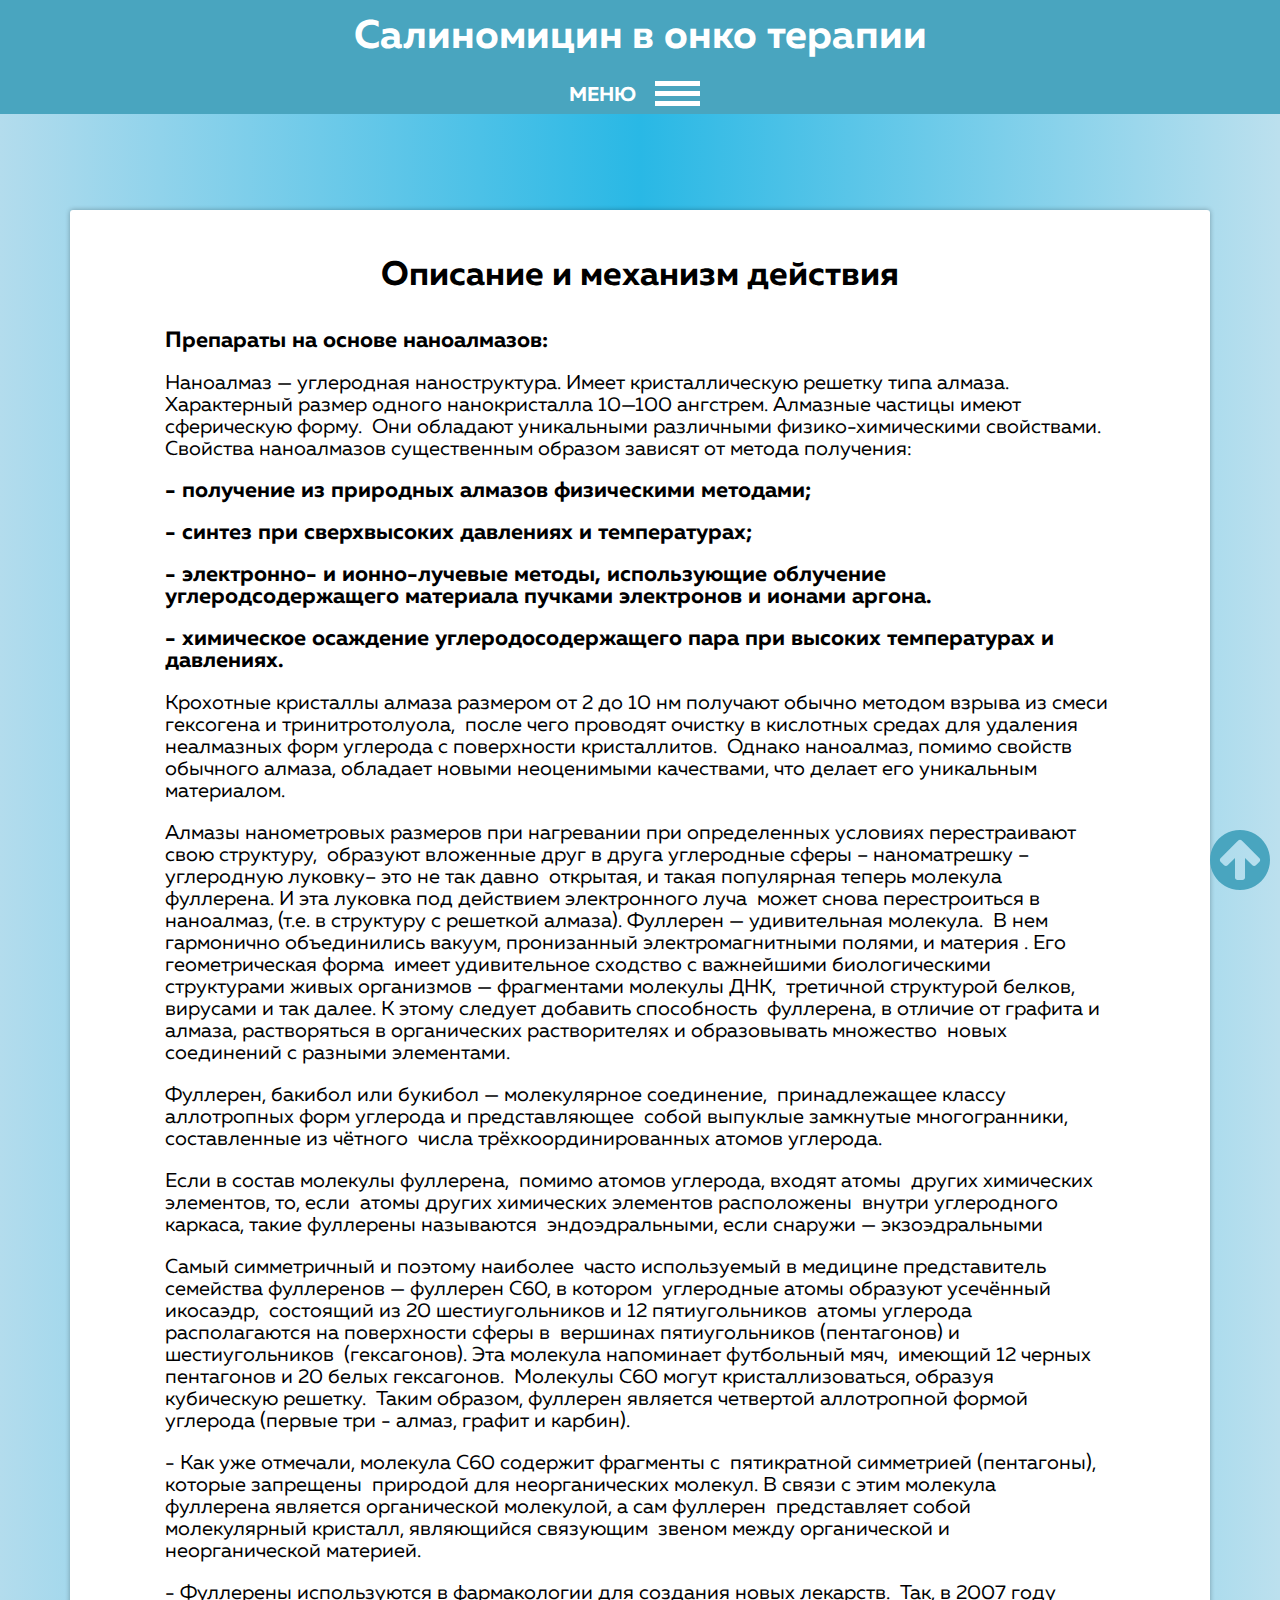
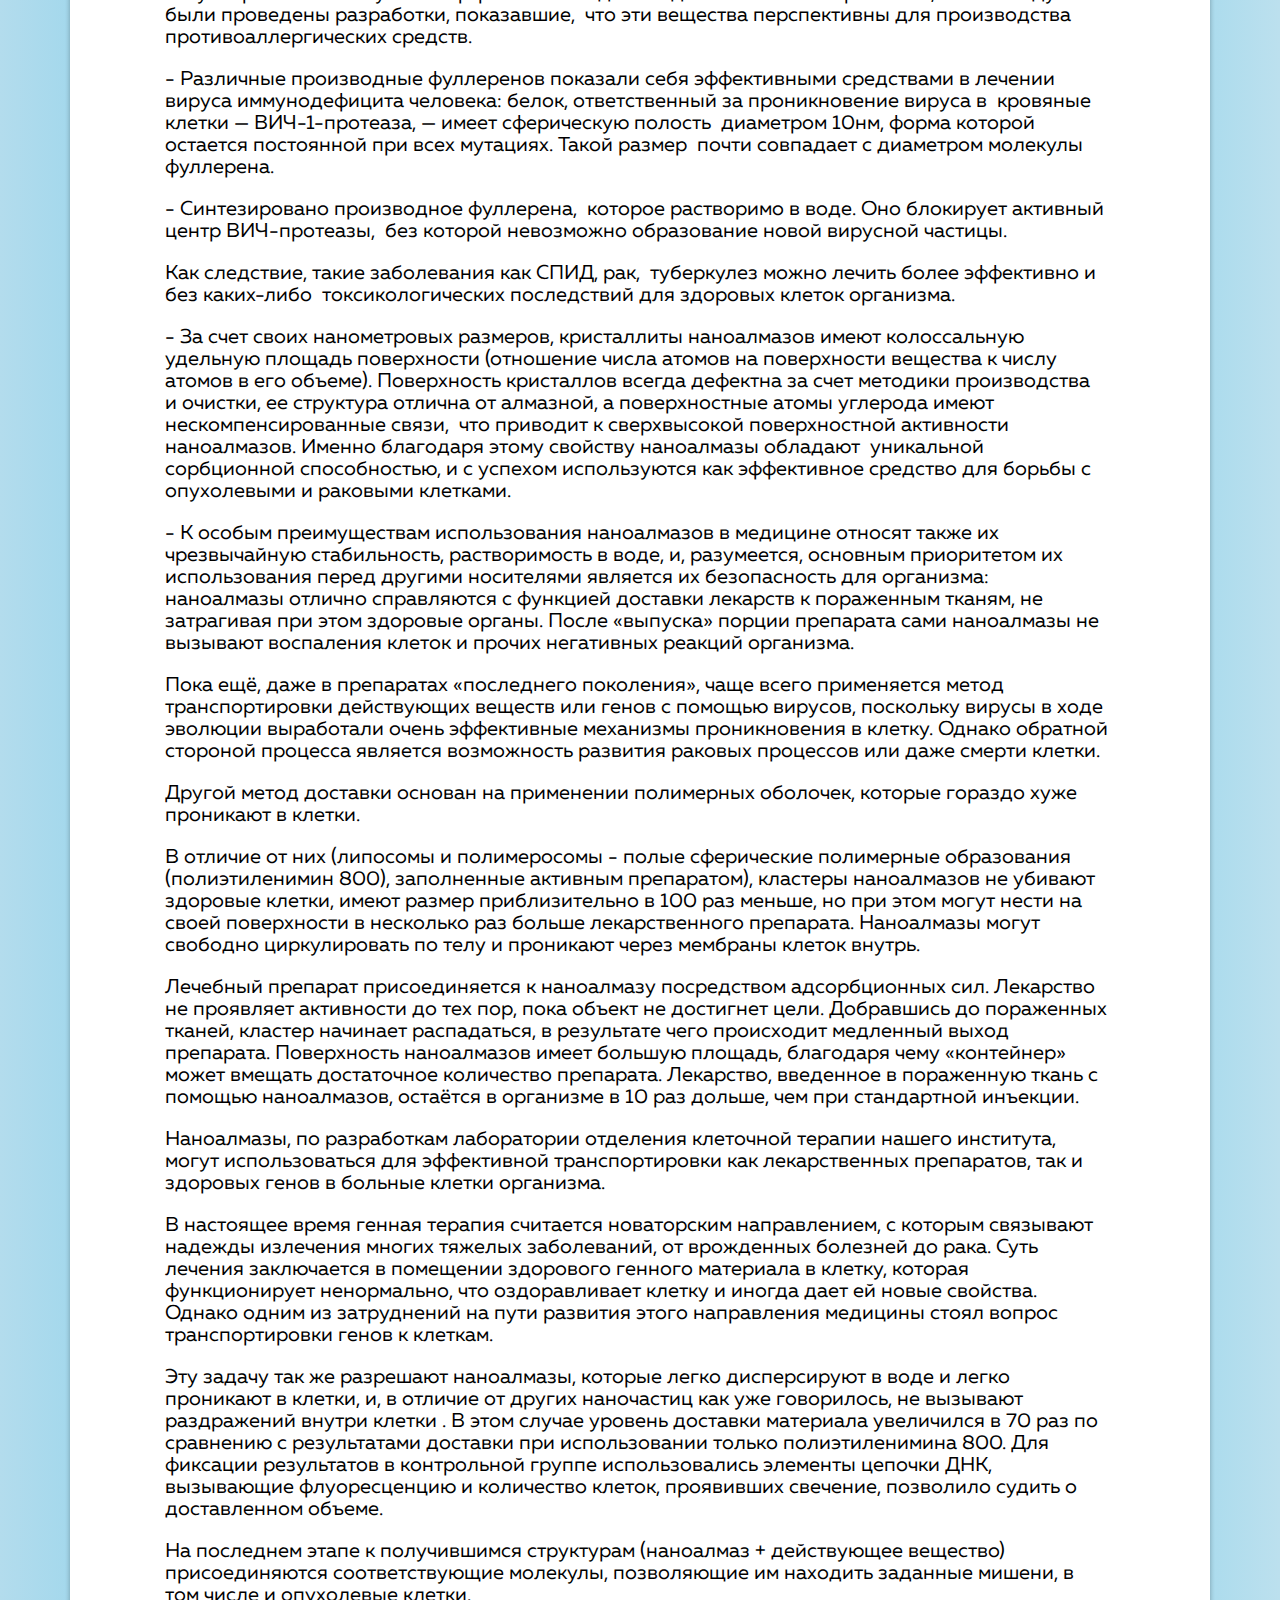
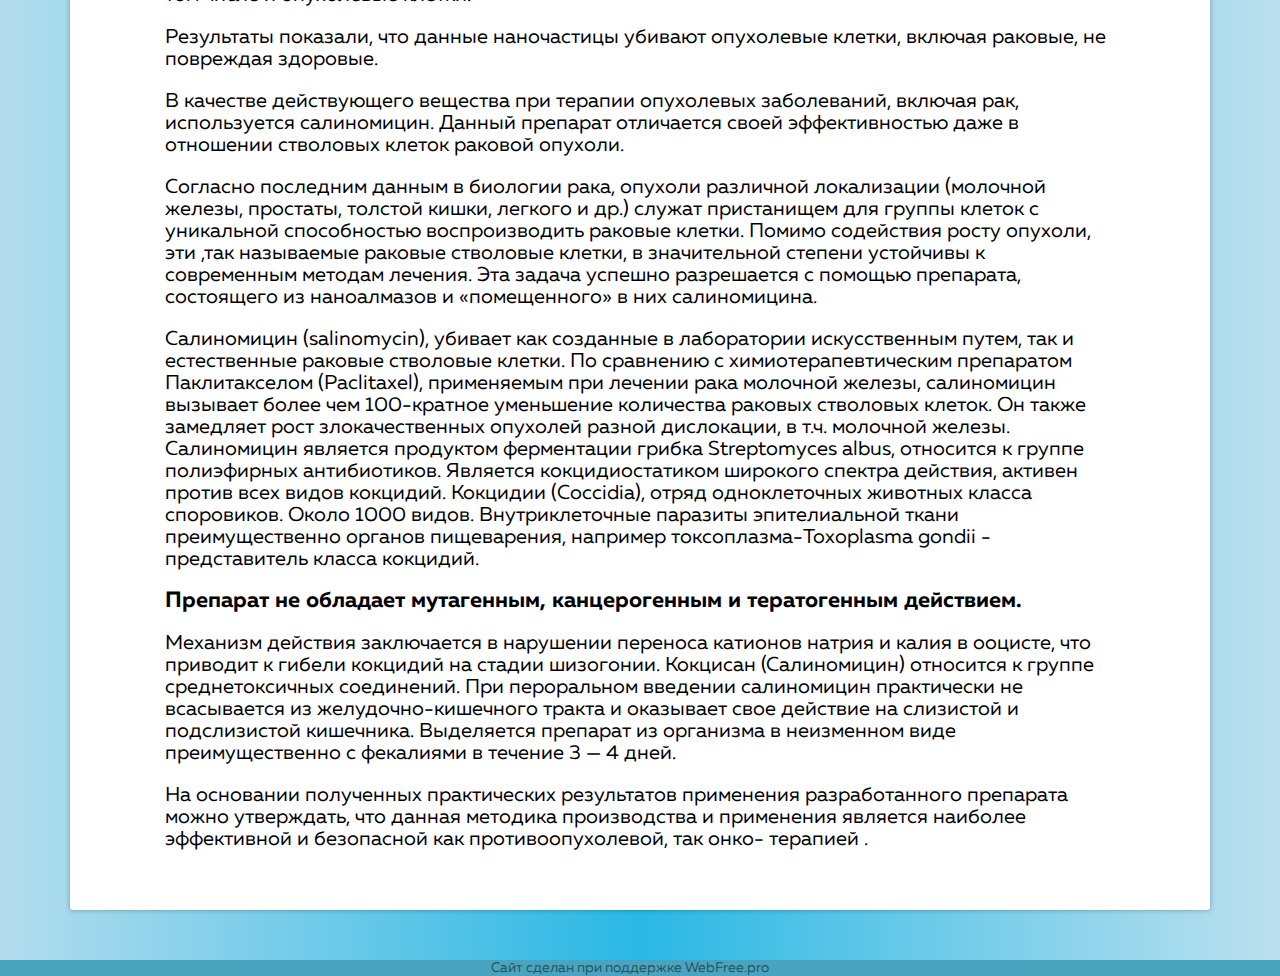
==== commit 2ebf6f8a: "Add files via upload" ====
--- a/about.html
+++ b/about.html
@@ -7,8 +7,8 @@
     <meta name="format-detection" content="telephone=no">
     <title>Салиномицин</title>
     <link rel="shortcut icon" href="img/favicon/favicon.ico" type="image/x-icon">
-    <meta property="og:title" content="ООО Автоматторг3 / Бумажные стаканы / Стаканы с логотипом / Уникальный дизайн" />
-    <meta name="keywords" content="ООО Автоматторг, стаканчики, стаканы для кофе, стаканы для кофемашин, бумажные стаканы, стаканы с логотипом, евро вендинг, азия вендинг"/>
+    <meta property="og:title" content="Cалиномицин / Салиномицин в онко терапии "/>
+    <meta name="keywords" content="Cалиномицин, Салиномицин в онко терапии"/>
     <link rel="icon" href="img/favicon/favicon.ico" type="image/x-icon">
     <link rel="apple-touch-icon" sizes="57x57" href="img/favicon/apple-icon-57x57.png">
     <link rel="apple-touch-icon" sizes="60x60" href="img/favicon/apple-icon-60x60.png">
--- a/css/main.css
+++ b/css/main.css
@@ -432,6 +432,8 @@
     font-size: 22px;
     font-family: "Conv_Fontfabric - MullerBold", sans-serif;
     line-height: 22px; }
+  .main h2 {
+    padding-top: 20px; }
 
 .img {
   margin: 0px auto;
@@ -468,6 +470,8 @@
     padding: 10px 20px; } }
 
 @media (max-width: 768px) {
+  .main h2 {
+    font-size: 24px; }
   .main h3 {
     font-size: 18px; }
   img {
@@ -482,6 +486,12 @@
     top: 9px; }
   .toggle-wrap-open span:first-child {
     top: 17px; } }
+
+@media (max-width: 578px) {
+  body {
+    padding-top: 60px; }
+  .main h2 {
+    font-size: 20px; } }
 
 @media (max-width: 460px) {
   .logo h1 {
@@ -494,6 +504,13 @@
   .toggle-wrap-open span:first-child {
     top: 17px; } }
 
+@media (max-width: 375px) {
+  body {
+    padding-top: 40px; }
+  .main h2 {
+    padding-top: 20px;
+    font-size: 18px; } }
+
 @media (max-width: 340px) {
   .toggle p {
     display: none; }
